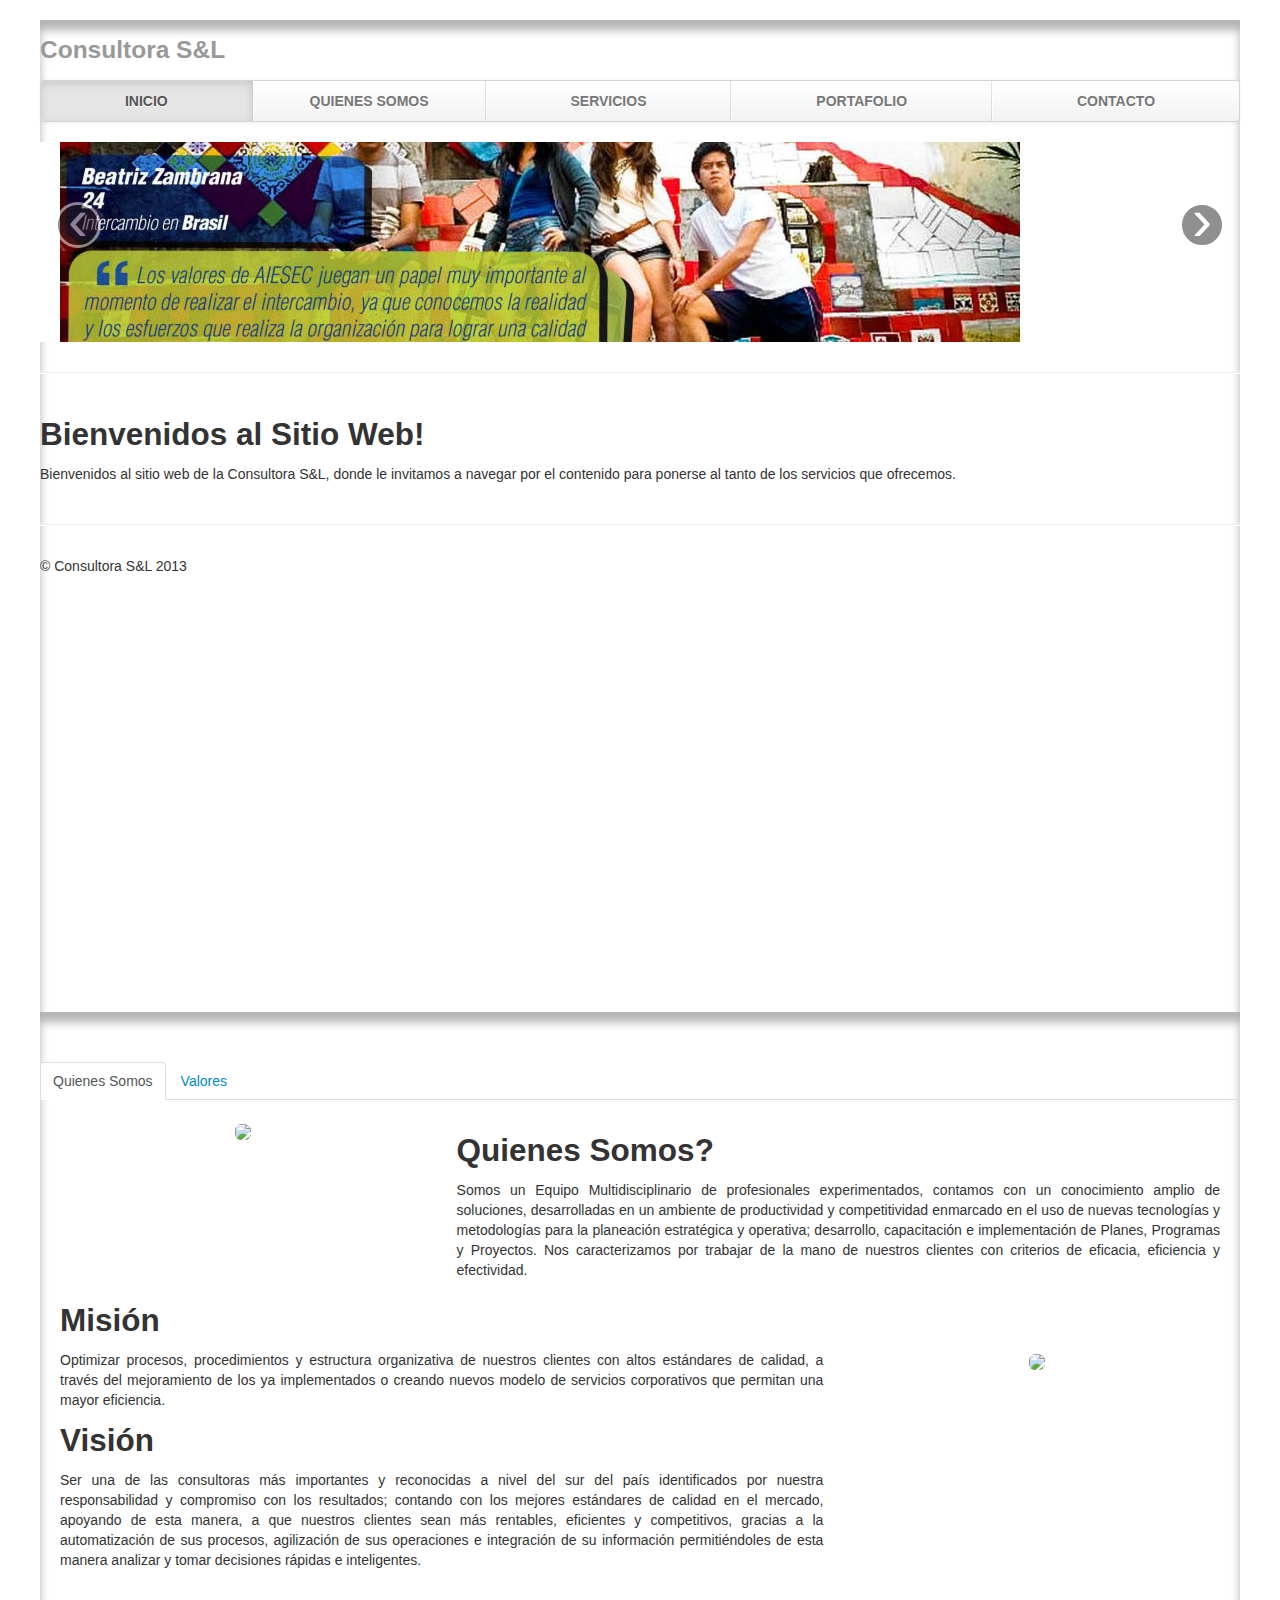
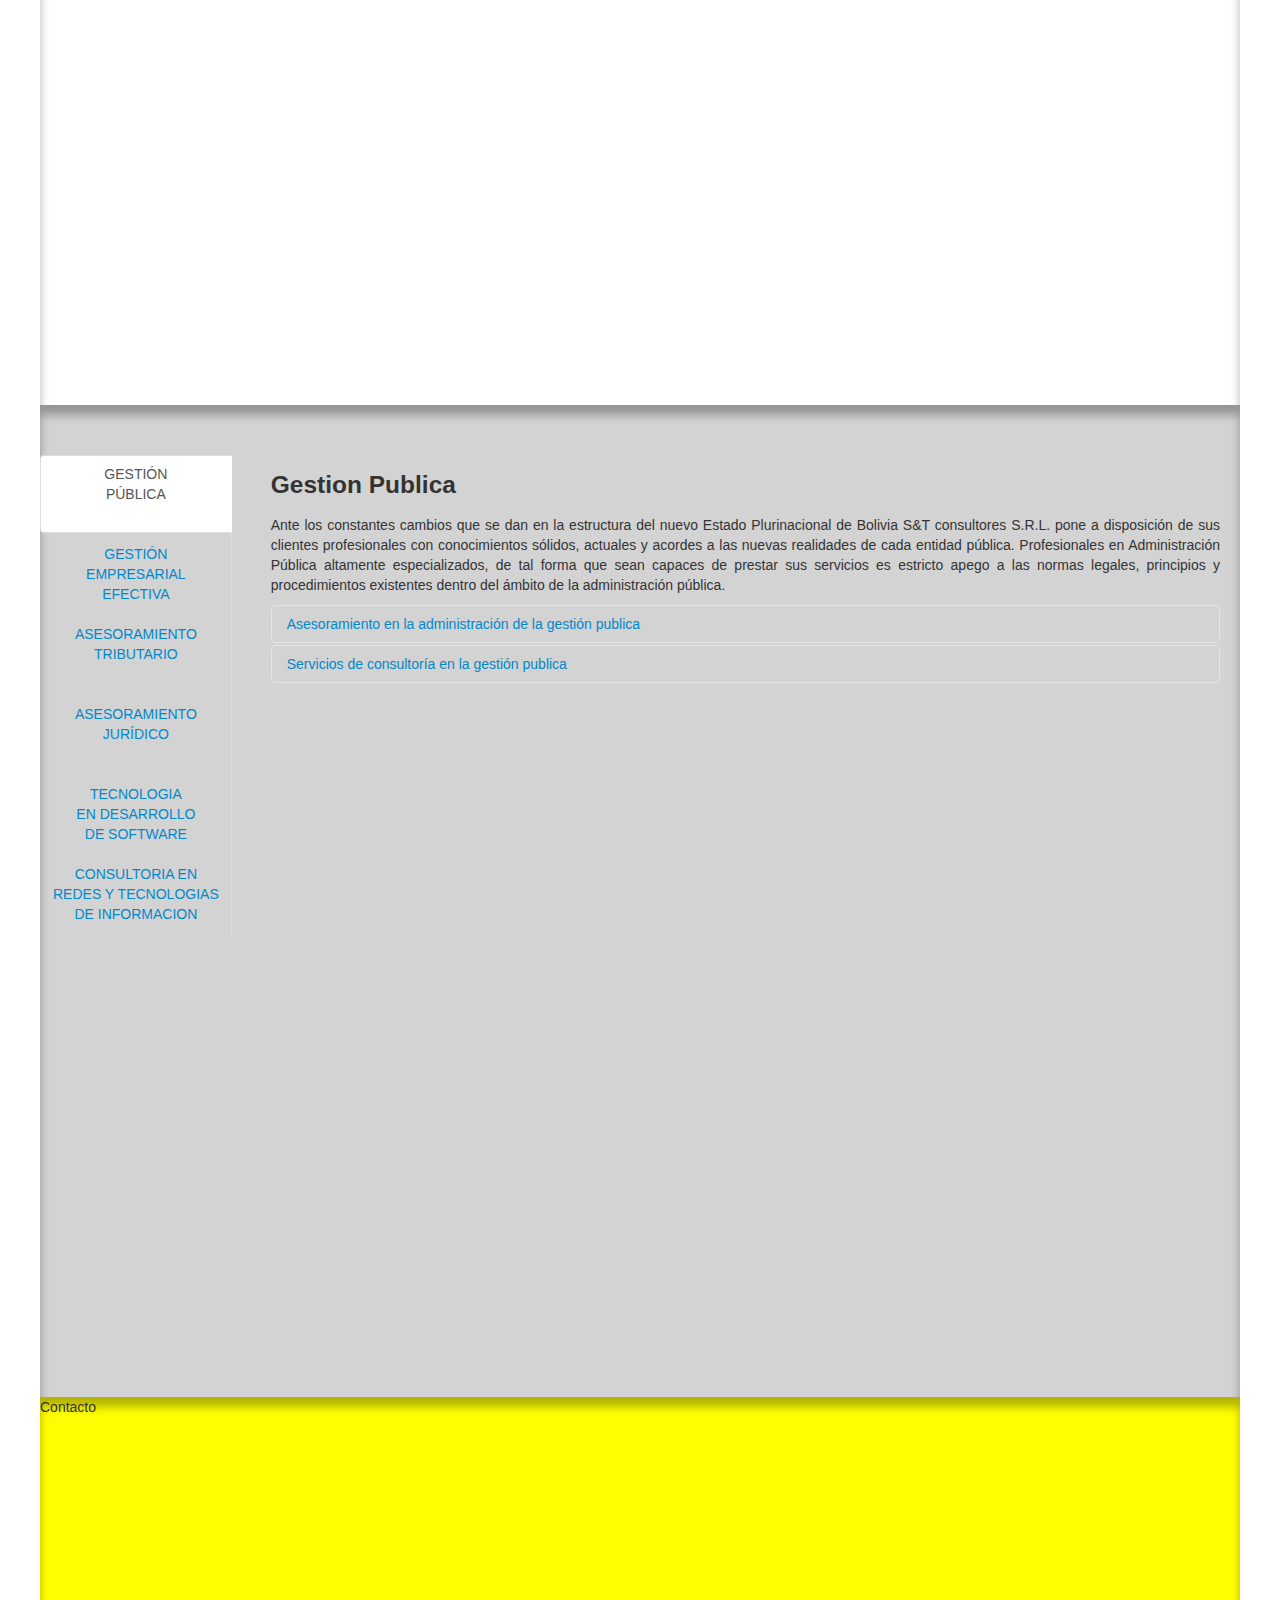
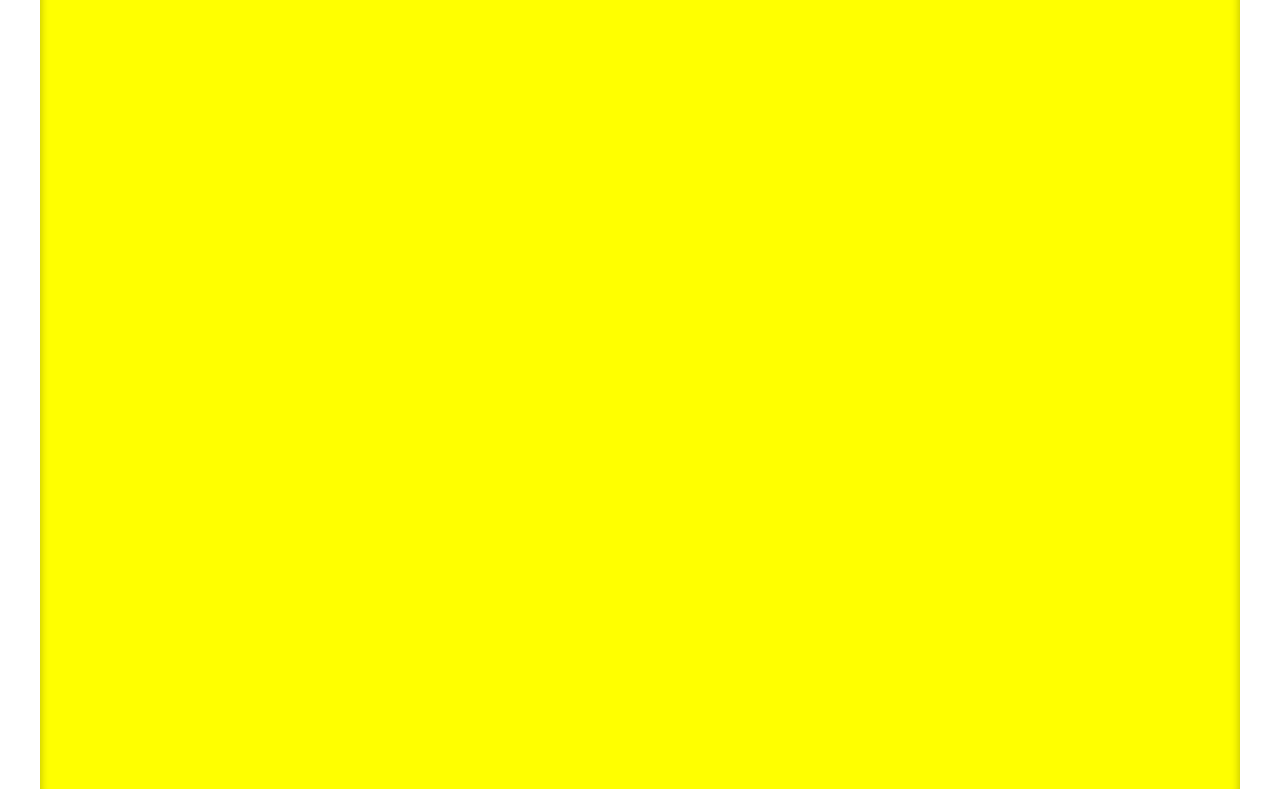
==== index.html @ dc1932b7 "first commit" ====
<!DOCTYPE html>
<html lang="en">
	<head>
		<meta charset="utf-8">
		<title>Consultora S&L</title>
		<meta name="viewport" content="width=device-width, initial-scale=1.0">
		<meta name="description" content="">
		<meta name="author" content="">

		<!-- Le styles -->
		<link href="css/bootstrap.css" rel="stylesheet">
		<style type="text/css">
			body {
			padding-top: 20px;
			padding-bottom: 60px;
			}

			/* Custom container */
			.container {
			margin: 0 auto;
			max-width:1200px;
			}
			.container > hr {
			margin: 30px 0;
			}

			/* Customize the navbar links to be fill the entire space of the .navbar */
			.navbar .navbar-inner {
			padding: 0;
			}
			.navbar .nav {
			margin: 0;
			display: table;
			width: 100%;
			}
			.navbar .nav li {
			display: table-cell;
			width: 1%;
			float: none;
			}
			.navbar .nav li a {
			font-weight: bold;
			text-align: center;
			border-left: 1px solid rgba(255,255,255,.75);
			border-right: 1px solid rgba(0,0,0,.1);
			}
			.navbar .nav li:first-child a {
			border-left: 0;
			border-radius: 3px 0 0 3px;
			}
			.navbar .nav li:last-child a {
			border-right: 0;
			border-radius: 0 3px 3px 0;
			}
		</style>
		<link href="css/bootstrap-responsive.css" rel="stylesheet">

		<!-- HTML5 shim, for IE6-8 support of HTML5 elements -->
		<!--[if lt IE 9]>
		<script src="js/html5shiv.js"></script>
		<![endif]-->

		<!-- Fav and touch icons -->
	<link rel="shortcut icon" href="ico/favicon.png">
	<link rel="stylesheet" href="css/style.css">
	<!--<script src="js/jquery.js" type="text/javascript" charset="utf-8" ></script>-->
	<script src="js/jquery.1.7.2.min.js" type="text/javascript" charset="utf-8" ></script>
	<script src="js/js.js" type="text/javascript" charset="utf-8"></script>
	<script src="js/jquery.stellar.min.js" type="text/javascript" charset="utf-8" ></script>
	<script src="js/waypoints.min.js" type="text/javascript" charset="utf-8" ></script>
	<script src="js/jquery.easing.1.3.js" type="text/javascript" charset="utf-8" ></script>


	</head>

	<body>

		<div class="container slide-main" id="slide1" data-slide="1">

			<div class="masthead">
				<h3 class="muted">Consultora S&L</h3>
				<div class="navbar" >
					<div class="navbar-inner">
						<div class="container" id="contenedor-menu-principal">
							<ul class="nav" id="menu-principal">
								<li class="active" data-slide="1"><a href="#" >INICIO</a></li>
								<li data-slide="2"><a href="#" >QUIENES SOMOS</a></li>
								<li data-slide="3"><a href="#" >SERVICIOS</a></li>
								<li data-slide="3"><a href="#" >PORTAFOLIO</a></li>
								<li data-slide="4"><a href="#" >CONTACTO</a></li>
							</ul>
						</div>
					</div>
				</div><!-- /.navbar -->
			</div>
			
			<div id="myCarousel" class="carousel slide">
				<ol class="carousel-indicators">
					<li data-target="#myCarousel" data-slide-to="0" class="active"></li>
					<li data-target="#myCarousel" data-slide-to="1"></li>
					<li data-target="#myCarousel" data-slide-to="2"></li>
				</ol>
				<!-- Carousel items -->
				<div class="carousel-inner">
					<div class="active item"><img src="img/img1.jpg"/></div>
					<div class="item"><img src="img/img2.jpg"/></div>
					<div class="item"><img src="img/img3.jpg"/></div>
				</div>
				<!-- Carousel nav -->
				<a class="carousel-control left" href="#myCarousel" data-slide="prev">&lsaquo;</a>
				<a class="carousel-control right" href="#myCarousel" data-slide="next">&rsaquo;</a>
			</div>
			
			<hr>

			<!-- Example row of columns -->
			<div class="row-fluid">
				<div class="span12">
					<h2>Bienvenidos al Sitio Web!</h2>
					<p>Bienvenidos al sitio web de la Consultora S&L, donde le invitamos a navegar 
					por el contenido para ponerse al tanto de los servicios que ofrecemos.
					</p>
				</div>
			</div>
			<hr>
		
			<div class="footer">
				<p>&copy; Consultora S&L 2013</p>
			</div>

		</div> <!-- /container -->

		<div class="container slide-main" id="slide2" data-slide="2">
			<div class="tabbable" style="margin-top:50px;"> <!-- Only required for left/right tabs -->
				<ul class="nav nav-tabs">
					<li class="active"><a href="#tab1" data-toggle="tab">Quienes Somos</a></li>
					<li><a href="#tab2" data-toggle="tab">Valores</a></li>
				</ul>
				<div class="tab-content">
					<div class="tab-pane active" id="tab1">
						<div class="container-fluid">
							<div class="row-fluid">
								<div class="span4 text-center">
									<img src="http://lorempixel.com/200/200/" class="img-rounded" >
								</div>
								<div class="span8">
									<h2>Quienes Somos?</h2>
									<p>
										Somos un Equipo Multidisciplinario de profesionales experimentados, contamos con un conocimiento amplio de soluciones, desarrolladas en un ambiente de productividad y competitividad enmarcado en el uso de nuevas tecnologías y metodologías para la planeación estratégica y operativa; desarrollo, capacitación e implementación de Planes, Programas y Proyectos.
										Nos caracterizamos por trabajar de la mano de nuestros clientes con criterios de eficacia, eficiencia y efectividad.
									</p>
								</div>
							</div>
							<div class="row-fluid">
								<div class="span8">
									<h2>Misión</h2>
									<p class="text-justify">
										Optimizar procesos, procedimientos y estructura organizativa de nuestros clientes con altos estándares de calidad, a través del mejoramiento de los ya implementados o creando nuevos modelo de servicios corporativos que permitan una mayor eficiencia.
									</p>
									<h2>Visión</h2>
									<p >
										Ser una de las consultoras más importantes y reconocidas a nivel del sur del país identificados por nuestra responsabilidad y compromiso con los resultados; contando con los mejores estándares de  calidad  en  el  mercado,  apoyando de esta manera,  a  que nuestros  clientes  sean  más  rentables,  eficientes  y competitivos,  gracias  a  la automatización  de  sus  procesos,  agilización  de  sus operaciones e integración de su información permitiéndoles de esta manera analizar  y  tomar  decisiones  rápidas  e inteligentes.
									</p>
								</div>
								<div class="span4 text-center" id="fix-image">
									<img src="http://lorempixel.com/200/200/" class="img-rounded" >
								</div>
							</div>
						</div>
					</div>
					<div class="tab-pane" id="tab2">
						<div class="container-fluid">
							<div class="row-fluid">
								<div class="span3">
									imagen
								</div>
								<div class="span9">
									<h4>COMPROMISO</h4>
									<p>Tenemos  firmeza y voluntad inquebrantables para cumplir con los clientes, que nos han brindado su confianza, hacemos nuestros sus problemas, y trabajamos conjuntamente con ellos en la identificación e implementación de las soluciones.
									</p>
								</div>
							</div>
							<div class="row-fluid">
								<div class="span3">
									imagen
								</div>
								<div class="span9">
									<h4>HONESTIDAD</h4>
									<p>Porque el cliente es nuestro activo más valioso. Los servicios que prestamos siempre están enmarcados en el precio justo, personal idóneo y soluciones aplicables.
									</p>
								</div>
							</div>
							<div class="row-fluid">
								<div class="span3">
									imagen
								</div>
								<div class="span9">
									<h4>CONFIDENCIALIDAD</h4>
									<p>Proporcionamos absoluta discreción en el manejo de la información de su empresa, garantizando que la misma solo será del conocimiento del personal autorizado.
									</p>
								</div>
							</div>
							<div class="row-fluid">
								<div class="span3">
									imagen
								</div>
								<div class="span9">
									<h4>ETICA</h4>
									<p>Nos exigimos  una actuación coherente con los valores establecidos sin olvidar la referencia al bien común, nos identificamos por un proceder digno, determinado por nuestras convicciones y demostrado  por la rectitud de nuestros actos. 
									</p>
								</div>
							</div>
							<div class="row-fluid">
								<div class="span3">
									imagen
								</div>
								<div class="span9">
									<h4>ORIENTACION AL CLIENTE</h4>
									<p>Mantenemos actualización permanente y adecuamos nuestros servicios de acuerdo a las necesidades de  los clientes, con el fin de lograr su satisfacción.
									</p>
								</div>
							</div>
						</div>
					</div>
				</div>
			</div>
		</div>

		<div class="container slide-main" id="slide3" data-slide="3">
			<div class="tabbable tabs-left" style="margin-top:50px;">
				<ul class="nav nav-tabs">
					<li class="active"><a href="#tab3" data-toggle="tab" class="text-center">GESTIÓN <br>PÚBLICA<br> &nbsp; </a></li>
					<li><a href="#tab4" data-toggle="tab" class="text-center">GESTIÓN<br> EMPRESARIAL <br> EFECTIVA</a></li>
					<li><a href="#tab5" data-toggle="tab" class="text-center">ASESORAMIENTO <br>TRIBUTARIO<br> &nbsp; </a></li>
					<li><a href="#tab6" data-toggle="tab" class="text-center">ASESORAMIENTO <br>JURÍDICO<br> &nbsp; </a></li>
					<li><a href="#tab7" data-toggle="tab" class="text-center">TECNOLOGIA <br>EN DESARROLLO <br>DE SOFTWARE </a></li>
					<li><a href="#tab8" data-toggle="tab" class="text-center">CONSULTORIA EN <br>REDES Y TECNOLOGIAS <br>DE INFORMACION </a></li>
				</ul>
				<div class="tab-content">
					<div class="tab-pane active" id="tab3">
						<div class="container-fluid">
							<div class="row-fluid">
								<div class="span12">
									<h3>Gestion Publica</h3>
									<p>
									Ante los constantes cambios que se dan en la estructura del nuevo Estado Plurinacional de Bolivia S&T consultores S.R.L. pone a disposición de sus clientes profesionales con conocimientos sólidos, actuales y acordes a las nuevas realidades de cada entidad pública.
									Profesionales en Administración Pública altamente especializados, de tal forma que sean capaces de prestar sus servicios es estricto apego a las normas legales, principios y procedimientos existentes dentro del ámbito de la administración pública.
									</p>
									<div class="accordion" id="accordion2">
											<div class="accordion-group">
												<div class="accordion-heading">
													<a class="accordion-toggle" data-toggle="collapse" data-parent="#accordion2" href="#collapseOne">
													Asesoramiento en la administración de la gestión publica
													</a>
												</div>
												<div id="collapseOne" class="accordion-body collapse">
													<div class="accordion-inner">
														Las son equipos de personas trabajando con un fin común, y el éxito o fracaso de la compañía depende en gran medida del talento del equipo. Es por esto que para cada nueva contratación, resulta indispensable asegurarnos que tenga todas las herramientas y conocimientos necesarios para desempeñar correctamente su labor. 

														La capacitación es una actividad sistemática, planificada y permanente cuyo propósito general es preparar, desarrollar e integrar a los recursos humanos al proceso productivo, mediante la entrega de conocimientos, desarrollo de habilidades y actitudes necesarias para el mejor desempeño de todos los trabajadores en sus actuales y futuros cargos y adaptarlos a las exigencias cambiantes del entorno.
														<ul>
															<li>SINCON - Sistema Integrado de Contabilidad</li>
															<li>Cierre de Gestión Presupuestario Contable</li>
															<li>SFPM - Sistema de Formulación Presupuestaria Municipal</li>
															<li>Elaboración del POA - Programa Operativo Anual</li>
															<li>SIGMA - Sistema Integrado de Gestión y Modernización Administrativa </li>
															<li>LEY Nº 1178 De Administración y Control Gubernamentales (LEY SAFCO) </li>
														</ul>
													</div>
												</div>
											</div>
											<div class="accordion-group">
												<div class="accordion-heading">
													<a class="accordion-toggle" data-toggle="collapse" data-parent="#accordion2" href="#collapseTwo">
													Servicios de consultoría en la gestión publica
													</a>
												</div>
												<div id="collapseTwo" class="accordion-body collapse">
													<div class="accordion-inner">
													<p>asesorarlo en la identificación, entendimiento y administración de riesgo en su organización. Asesoramos a nuestros clientes a elaborar programas de Gobierno Corporativo, de Gestión de Riesgos y de Cumplimiento Regulatorio, controlando, midiendo y monitoreando el ambiente de control interno de las empresas y sus prácticas de gobierno corporativo. Ayudamos a establecer una cultura de “Hacer las cosas correctamente”.
													</p>
													<ul>
														<li>Revaluó técnico contable de activos fijos</li>
														<li>Procedimientos de inventariarían de activos fijos</li>
														<li>Elaboración de reglamentos específicos y manuales de procedimiento de los sistemas de Administración</li>
														<li>Apoyo y/o Elaboración de Estado Financieros de entidad publicas</li>
													</ul>
													</div>
												</div>
											</div>
									</div>
								</div>
							</div>

						</div>
					</div>
					<div class="tab-pane" id="tab4">
						<div class="container-fluid">
							<div class="row-fluid">
								<div class="span12">
									<h3>GESTIÓN EMPRESARIAL EFECTIVA</h3>
									<p>
									Desarrollamos programas que dan respuesta a los retos empresariales de la actualidad, potenciando el desarrollo de las habilidades directivas y de gestión necesarias para liderar empresas e instituciones. Con este fin les mostramos las herramientas y prácticas necesarias para gestionar proyectos complejos, profundizando  las claves de la innovación como motor empresarial. Entre nuestros servicios de gestión empresarial, ofrecemos los siguientes.
									</p>
									<h4>Planificación estratégica </h4>
									<p>Brindamos herramientas, que permite a las organizaciones prepararse para enfrentar las situaciones que se presentan en el futuro, ayudando con ello a orientar sus esfuerzos hacia metas realistas de desempeño, por lo cual es necesario conocer y aplicar los elementos que intervienen en el proceso de Planificación Estratégica. </p>
									<h4>Estudios e investigaciones de mercado </h4>
									<p>Procuramos que la  investigación nos dé resultados,  precisos  y  objetivos,  a través de   la aplicación de  métodos  científicos;  ordenados  y  racionales, que le ayudaran a comprender  la situación y las necesidades del mercado, para poder enfocar las acciones que correspondan y lograr con ello mayores probabilidades  de éxito</p>
									<h4>Optimización de la estructura organizacional </h4>
									<p>Trabajamos de la mano con su entidad con el fin de lograr la  coordinación de los elementos a organizar, formando un modelo para la división de funciones, distribución de puestos, y la orden de los distintos niveles de toma de decisiones. Asistimos todo, lo relativo a relaciones, actividades, derechos y obligaciones que es preciso fijar mediante reglas y ordenanzas.</p>
									<h4>Optimización de procesos de negocio</h4>
									<p>Definimos destreza Empresarial, mediante políticas, procedimientos, programas y reglas que se construyen, permitiendo una transformación continua para conseguir beneficios y respuestas eficaces, S&T Consultores, hace que esto sea posible cimentando mecanismos que se centran en el rendimiento, para lo que la agilidad no es solo lo que se hace sino lo que se llega a ser.</p>
								</div>
							</div>

						</div>
					</div>
					<div class="tab-pane" id="tab5">
						<div class="container-fluid">
							<div class="row-fluid">
								<div class="span12">
									<h4>ASESORAMIENTO TRIBUTARIO</h4>
									<p>
									Acompañamos a nuestros clientes en la administración tributaria eficiente, Disponemos de un conocimiento amplio de las figuras impositivas que integran el sistema tributario, así como de los principales procedimientos de liquidación que resultan aplicables en la imposición personal o empresarial. Le brindamos asesoramiento sobre la satisfacción de forma óptima de sus obligaciones, con la entidad recaudadora y la manera de cumplir con los impuestos oportunos desde la práctica del ahorro impositivo.
									</p>
									<div class="accordion" id="accordion3">
											<div class="accordion-group">
												<div class="accordion-heading">
													<a class="accordion-toggle" data-toggle="collapse" data-parent="#accordion3" href="#collapseOne0">
													Asesoramiento tributario empresarial
													</a>
												</div>
												<div id="collapseOne0" class="accordion-body collapse">
													<div class="accordion-inner">
														S&T Consultores cuenta con un equipo interdisciplinario, integrado por contadores públicos, administradores, economistas y abogados especializados en materia tributaria que permite brindar a nuestros clientes un servicio de alta calidad. El objetivo del asesoramiento tributario persigue lo siguiente:
														<ul>
															<li>Cumplimiento de las normas impositivas vigentes, que resulten aplicables a la actividad desarrollada por el cliente.</li>
															<li>Consultorías impositivas de carácter especial </li>
															<li>Declaraciones y pagos</li>
															<li>Control de Obligaciones</li>
															<li>Nuevos Esquemas de pagos electrónicos</li>
															<li>Establecer un flujo de comunicación que permita mantener actualizado al personal de la empresa en los diversos aspectos tributarios.</li>

														</ul>
													</div>
												</div>
											</div>
											<div class="accordion-group">
												<div class="accordion-heading">
													<a class="accordion-toggle" data-toggle="collapse" data-parent="#accordion3" href="#collapseTwo1">
													Capacitación en materia tributaria
													</a>
												</div>
												<div id="collapseTwo1" class="accordion-body collapse">
													<div class="accordion-inner">
													<p>La capacitación en materia tributaria tiene como objetivo desarrollar las destrezas y aptitudes técnicas del personal de nuestros clientes, fortalecimiento de los conocimientos en materia tributaria y previsional a través de programas de capacitación elaborados a la medida y enfocados a las necesidades específicas de cada cliente. Tiene las siguientes características 
													</p>
													<ul>
														<li>Contenido técnico elaborado acorde a las necesidades de cada cliente en función a los objetivos de capacitación que persigue.</li>
														<li>Contenido que desarrolle el sentido de responsabilidad hacia la empresa</li>
														<li>Sesiones interactivas que permitan mayor posibilidad de interacción entre los participantes y los instructores de S&T consultores </li>
														<li>Temas de aplicación práctica elaborados en función a las actividades y operaciones que desarrolla el cliente, considerando las características del negocio.</li>
														<li>Resolución de casos en aula y en equipos, permitiendo de esta manera una comprensión completa de las soluciones propuestas y fomentando la interacción positiva entre los propios participantes.</li>
													</ul>
													</div>
												</div>
											</div>
											<div class="accordion-group">
												<div class="accordion-heading">
													<a class="accordion-toggle" data-toggle="collapse" data-parent="#accordion3" href="#collapseTwo2">
													Servicios en materia tributaria
													</a>
												</div>
												<div id="collapseTwo2" class="accordion-body collapse">
													<div class="accordion-inner">
													<p>S&T consultores pone a su disposición profesionales especialistas en impuestos que maximizarán las fortalezas de su empresa, ofreciendo soluciones de cumplimiento tributario a la medida de su organización. Ayudamos a optimizar su estrategia empresarial impositiva, poniendo en práctica los siguientes servicios tributarios:
													</p>
													<ul>
														<li>Preparación de declaraciones juradas mensuales
															<ul>
																<li>Impuesto al valor agregado</li>
																<li>Régimen complementario al IVA</li>
																<li>Impuesto a las transacciones</li>
																<li>Retenciones locales</li>
																<li>Retenciones a beneficiarios del exterior</li>
																<li>Cumplimiento  de  deberes  formales  relacionados  con: el deber  de información  (Software Da-vinci), registros, facturas, medios de control fiscal, etc.</li>
																<li>Impuesto sobre las utilidades de las empresas</li>
																<li>Impuestos al consumo</li>
																<li>Preparación de planillas tributarias y apoyo en la administración de asuntos salariales de trabajadores expatriados.</li>
																<li>Preparación de solicitudes de devolución de impuestos.</li>
															</ul>
														</li>
														<li>Preparación y/o asesoramiento en la elaboración de la Información Tributaria Complementaria (ITC).</li>
														<li>Preparación y/o Revisión de la declaración jurada del Impuesto sobre las Utilidades de las Empresas (IUE)</li>
														<li>Cumplimiento de deberes formales relacionados con el Software Facilito Formulario 605 V4 Preparación de Estados Financieros  en cumplimiento de la resolución normativa de directorio N° 10-0012-13</li>
													</ul>
													</div>
												</div>
											</div>
									</div>
								</div>
							</div>

						</div>
					</div>
					<div class="tab-pane" id="tab6">
						<div class="container-fluid">
							<div class="row-fluid">
								<div class="span12">
									<h3>ASESORAMIENTO JURÍDICO</h3>
									<ul>
										<li>Creación, transformación, disolución, de sociedades.</li>
										<li>Asesoramiento en negociaciones extrajudiciales.</li>
										<li>Asesoramiento Laboral, Seguridad Social, Regulaciones de Empleo, contractual Laboral y Recursos Humanos.</li>
										<li>Delitos societarios, fiscales, contra los derechos de los trabajadores</li>
										<li>Actualización en normas laborales</li>
										<li>Elaboración de cartas orgánicas</li>
										<li>Elaboración de Reglamentos</li>
										<li>Elaboración de Estatutos</li>
										<li>Elaboración de contratos modelo en diferentes tipos</li>
										<li>Seminarios de Actualización Jurídica</li>
										<li>Asesoría Legal</li>
										<li>Elaboración de convenios: marco, específicos, de fortalecimiento</li>
									</ul>
								</div>
							</div>
						</div>
					</div>
					<div class="tab-pane" id="tab7">
						<div class="container-fluid">
							<div class="row-fluid">
								<div class="span12">
									<h4>TECNOLOGIA EN DESARROLLO DE SOFTWARE </h4>
									<p>
									Ofrecemos a nuestros clientes, desarrollo de software corporativo utilizando las más modernas tecnologías existentes en el mercado. Como empresa de desarrollo contamos con el equipo técnico necesario para implementar de manera eficaz la lógica empresarial. Nuestro equipo de desarrollo,  implementa soluciones completas orientadas a resultados y junto al cliente planteamos y definimos los objetivos a lograr. Aportamos un importante valor agregado a nuestros clientes con la implementación de las técnicas más modernas de desarrollo.
									</p>
									<h4>SOFTWARE A MEDIDA </h4>
									<p>
									Trabajamos con las más modernas tecnologías para el desarrollo de software a medida, teniendo a disposición del cliente, un equipo de profesionales que están especializados en los principales lenguajes utilizados en la actualidad (PHP,  .NET, AJAX), sobre las principales bases de datos (Oracle, SQL Server, Postgre SQL y MySQL) y los servidores que se utilizan masivamente en el momento (Apache, IIS, TOMCAT, JBOSS, OAS).
									Entre nuestros principales productos, presentamos las siguientes, que son consideradas como las primeras opciones con que las empresas procuran marcar presencia.
									</p>
									<div class="accordion" id="accordion4">
											<div class="accordion-group">
												<div class="accordion-heading">
													<a class="accordion-toggle" data-toggle="collapse" data-parent="#accordion4" href="#collapseOne3">
													1.	Gestión de Activos Empresariales
													</a>
												</div>
												<div id="collapseOne3" class="accordion-body collapse">
													<div class="accordion-inner">
														
													1.	Gestión de Activos Empresariales: Es una solución que comprende tecnología y procesos en una serie de módulos integrados, permitiendo a las organizaciones alcanzar una mejora radical en la Administración de sus Activos Empresariales, garantizando la disponibilidad, fiabilidad y seguridad de la información, reduciendo los costos de mantenimiento, proveyendo un enfoque metodológico estructurado, brindando soluciones indicadas para reactivar la producción de una compañía y optimizar el circuito productivo.

													</div>
												</div>
											</div>
											<div class="accordion-group">
												<div class="accordion-heading">
													<a class="accordion-toggle" data-toggle="collapse" data-parent="#accordion4" href="#collapseTwo4">
													2.	Gestión y Optimización de Inventarios: 
													</a>
												</div>
												<div id="collapseTwo4" class="accordion-body collapse">
													<div class="accordion-inner">
													<p>Brinda soluciones resolviendo necesidades específicas en la optimización, Organización, visibilidad,  confiabilidad en la gestión de  inventario, reduciendo el inventario excesivo, facilitando la distribución de recursos a las áreas determinadas.
													</p>
													</div>
												</div>
											</div>
											<div class="accordion-group">
												<div class="accordion-heading">
													<a class="accordion-toggle" data-toggle="collapse" data-parent="#accordion4" href="#collapseTwo5">
													3.	Gestión de afiliación y fichaje para hospitales: 
													</a>
												</div>
												<div id="collapseTwo5" class="accordion-body collapse">
													<div class="accordion-inner">
													<p>En el ámbito de la administración hospitalaria, ofrecemos, software capaz de transformar, radicalmente, la práctica cotidiana de la salud con resultados inmediatos y evidentes, no sólo en la atención al paciente sino en reducción de costos, eficiencia de los procesos y optimización del personal.
													</p>
													</div>
												</div>
											</div>
											<div class="accordion-group">
												<div class="accordion-heading">
													<a class="accordion-toggle" data-toggle="collapse" data-parent="#accordion4" href="#collapseTwo6">
													4.	Sistema de Gestión y control de RRHH: 
													</a>
												</div>
												<div id="collapseTwo6" class="accordion-body collapse">
													<div class="accordion-inner">
													<p>Con el objeto  de alcanzar un desempeño cada día más eficaz y eficiente en los puestos de trabajo, La implementación del software de RRHH permite, Facilitar el registro, la actualización y la consulta del legajo del personal, generar información con una perspectiva global, incluyendo resúmenes de cargos por sectores, por fuente de financiamiento, por tipo de puestos, facilitar y apoyar la realización de los controles administrativos tendientes a fortalecer la gestión, apoyando los procesos de autoevaluación institucional a través de la emisión de reportes estadísticos y otros informes. 
													</p>
													</div>
												</div>
											</div>
											<div class="accordion-group">
												<div class="accordion-heading">
													<a class="accordion-toggle" data-toggle="collapse" data-parent="#accordion4" href="#collapseTwo7">
													5.	Gestión Académico para colegios:  
													</a>
												</div>
												<div id="collapseTwo7" class="accordion-body collapse">
													<div class="accordion-inner">
													<p>sistema capaz de mejorar y optimizar los procesos de gestión  académica de los centros educativos, y que permite a los padres acceder a la información para su seguimiento diario, facilitando como aplicación de gestión académica, la introducción y administración de toda la información generada, permitiendo a los distintos perfiles de usuario, rentabilizar al máximo la gestión de dicha información.
													</p>
													</div>
												</div>
											</div>
											<div class="accordion-group">
												<div class="accordion-heading">
													<a class="accordion-toggle" data-toggle="collapse" data-parent="#accordion4" href="#collapseTwo8">
													6.	Desarrollo de Páginas Web:  
													</a>
												</div>
												<div id="collapseTwo8" class="accordion-body collapse">
													<div class="accordion-inner">
													<p>Nos preocupamos de cuidar y posicionar su identidad corporativa  en la web, desarrollando proyectos en el sector privado y público no solo de alto impacto visual, sino de funcionalidad, donde el posicionamiento de estos va de la mano con las nuevas tendencias de marketing, diseño y programación.
													</p>
													</div>
												</div>
											</div>
									</div>
								</div>
							</div>
						</div>
					</div>
					<div class="tab-pane" id="tab8">
						<div class="container-fluid">
							<div class="row-fluid">
								<div class="span12">
									<div class="accordion" id="accordion5">
											<div class="accordion-group">
												<div class="accordion-heading">
													<a class="accordion-toggle" data-toggle="collapse" data-parent="#accordion5" href="#collapseOne9">
													1.	DISEÑO E IMPLEMENTACIÓN DE REDES
													</a>
												</div>
												<div id="collapseOne9" class="accordion-body collapse">
													<div class="accordion-inner">
													Sobre diseño e instalación de Redes, S&T Consultores, ofrece soluciones a la medida de la necesidad del Cliente, cuyo diseño dependerá del tipo de negocio y de la especificación de transporte requerida para su correcta conectividad y funcionamiento.
													</div>
												</div>
											</div>
											<div class="accordion-group">
												<div class="accordion-heading">
													<a class="accordion-toggle" data-toggle="collapse" data-parent="#accordion5" href="#collapseTwo10">
													2.	SEGURIDAD INFORMATICA 
													</a>
												</div>
												<div id="collapseTwo10" class="accordion-body collapse">
													<div class="accordion-inner">
													<p>Porque la  información es uno de los principales activos de las organizaciones, poniendo en peligro su continuidad en caso de pérdida de la confidencialidad, integridad o disponibilidad de la misma. S&T Consultores cuenta con las herramientas tecnológicas y de gestión necesarios para la protección adecuada y una correcta gestión de seguridad informática en la empresa.
													Los servicios de Consultoría en Seguridad llevados a cabo por S&T Consultores, abarcan todos los ámbitos de su organización

													</p>
													</div>
												</div>
											</div>
											<div class="accordion-group">
												<div class="accordion-heading">
													<a class="accordion-toggle" data-toggle="collapse" data-parent="#accordion5" href="#collapseTwo11">
													3.	CONSULTORÍA EN INFRAESTRUCTURAS DE SEGURIDAD
													</a>
												</div>
												<div id="collapseTwo11" class="accordion-body collapse">
													<div class="accordion-inner">
													<p>Diseño de redes corporativas seguras, valoración independiente de fabricante respecto a la infraestructura de seguridad más adecuada, instalación y/o configuración de los distintos elementos de la infraestructura de seguridad, estudios de mejora de redes corporativas respecto a parámetros de confidencialidad, integridad y disponibilidad de la información.
													</p>
													</div>
												</div>
											</div>
											<div class="accordion-group">
												<div class="accordion-heading">
													<a class="accordion-toggle" data-toggle="collapse" data-parent="#accordion5" href="#collapseTwo12">
													4.	SOPORTE TÉCNICO DE REDES
													</a>
												</div>
												<div id="collapseTwo12" class="accordion-body collapse">
													<div class="accordion-inner">
													<p>El Análisis y Monitoreo de las redes empresariales y la necesidad de actualización y reconfiguración de equipos, pruebas de evaluación y desempeño, conectividad, soporte correctivo y preventivo responden a los avances tecnológicos permanentes, S&T Consultores, contempla estos aspectos ofreciendo una cantidad de variantes que cubren un completo asesoramiento profesional para brindar soporte técnico, de mantenimiento y configuración de equipos de computación o sus componentes y dispositivos de red sobre la base de mantener la excelencia en cuanto su correcto funcionamiento, performance y prestaciones. 
													</p>
													</div>
												</div>
											</div>
									</div>
								</div>
							</div>
						</div>
					</div>
				</div>
			</div>
		</div>

		<div class="container slide-main" id="slide4" data-slide="4">
			Contacto
		</div>

    <!-- Le javascript
    ================================================== -->
    <!-- Placed at the end of the document so the pages load faster -->
    <script src="js/jquery.js"></script>
    <script src="js/bootstrap-transition.js"></script>
    <script src="js/bootstrap-alert.js"></script>
    <script src="js/bootstrap-modal.js"></script>
    <script src="js/bootstrap-dropdown.js"></script>
    <script src="js/bootstrap-scrollspy.js"></script>
    <script src="js/bootstrap-tab.js"></script>
    <script src="js/bootstrap-tooltip.js"></script>
    <script src="js/bootstrap-popover.js"></script>
    <script src="js/bootstrap-button.js"></script>
    <script src="js/bootstrap-collapse.js"></script>
    <script src="js/bootstrap-carousel.js"></script>
    <script src="js/bootstrap-typeahead.js"></script>
	<script type="text/javascript">
		$('.carousel').carousel();
	</script>
  </body>
</html>
---- css/style.css ----
html,body{
	width: 100%;
	height: 105%;
}
p{
	text-align : justify;
}
#fix-image{
	margin-top: 60px;
}
.menu-fijo{
	position: fixed;
	top: 0;
	width: 900px;
	z-index: 1020;
}
#menu-active principal{
	background-color: black;
}
.slide-main{
	background-attachment: fixed;
	width: 100%;
	height: 100%;
	position: relative;
	box-shadow: inset 0px 10px 10px rgba(0,0,0,0.3);
}
#slide2{
	
}
#slide3{
	background-color: lightgrey;
}
#slide4{
	background-color: yellow;
}
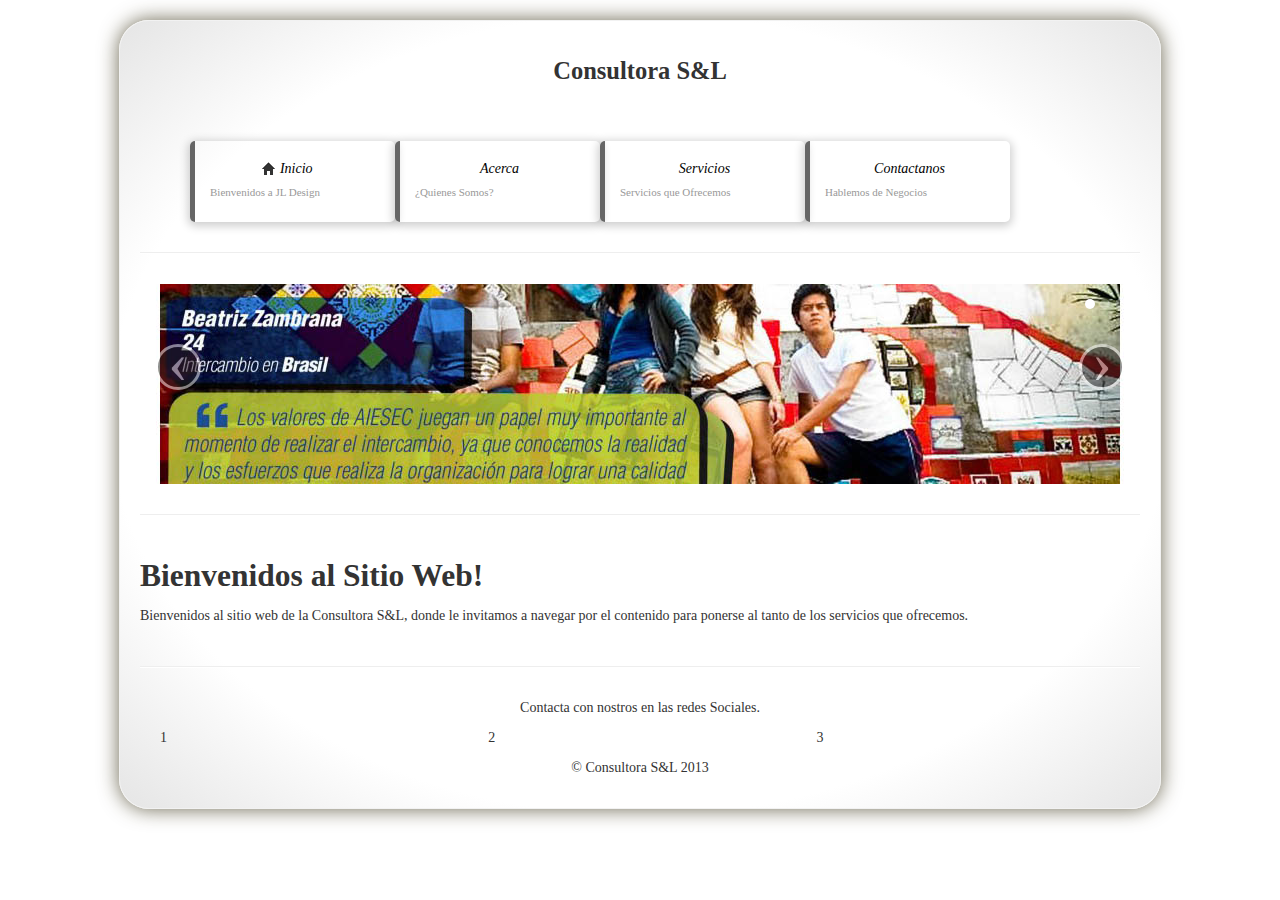
==== commit 4d1e00d1: "commit init" ====
--- a/index.html
+++ b/index.html
@@ -9,52 +9,9 @@
 
 		<!-- Le styles -->
 		<link href="css/bootstrap.css" rel="stylesheet">
-		<style type="text/css">
-			body {
-			padding-top: 20px;
-			padding-bottom: 60px;
-			}
 
-			/* Custom container */
-			.container {
-			margin: 0 auto;
-			max-width:1200px;
-			}
-			.container > hr {
-			margin: 30px 0;
-			}
-
-			/* Customize the navbar links to be fill the entire space of the .navbar */
-			.navbar .navbar-inner {
-			padding: 0;
-			}
-			.navbar .nav {
-			margin: 0;
-			display: table;
-			width: 100%;
-			}
-			.navbar .nav li {
-			display: table-cell;
-			width: 1%;
-			float: none;
-			}
-			.navbar .nav li a {
-			font-weight: bold;
-			text-align: center;
-			border-left: 1px solid rgba(255,255,255,.75);
-			border-right: 1px solid rgba(0,0,0,.1);
-			}
-			.navbar .nav li:first-child a {
-			border-left: 0;
-			border-radius: 3px 0 0 3px;
-			}
-			.navbar .nav li:last-child a {
-			border-right: 0;
-			border-radius: 0 3px 3px 0;
-			}
-		</style>
 		<link href="css/bootstrap-responsive.css" rel="stylesheet">
-
+		<link rel="stylesheet" href="css/font-awesome.css">
 		<!-- HTML5 shim, for IE6-8 support of HTML5 elements -->
 		<!--[if lt IE 9]>
 		<script src="js/html5shiv.js"></script>
@@ -75,24 +32,30 @@
 
 	<body>
 
-		<div class="container slide-main" id="slide1" data-slide="1">
+		<div class="container slide-main" id="slide1">
 
-			<div class="masthead">
-				<h3 class="muted">Consultora S&L</h3>
-				<div class="navbar" >
-					<div class="navbar-inner">
-						<div class="container" id="contenedor-menu-principal">
-							<ul class="nav" id="menu-principal">
-								<li class="active" data-slide="1"><a href="#" >INICIO</a></li>
-								<li data-slide="2"><a href="#" >QUIENES SOMOS</a></li>
-								<li data-slide="3"><a href="#" >SERVICIOS</a></li>
-								<li data-slide="3"><a href="#" >PORTAFOLIO</a></li>
-								<li data-slide="4"><a href="#" >CONTACTO</a></li>
-							</ul>
-						</div>
-					</div>
-				</div><!-- /.navbar -->
+			<div class="container text-center">
+				<h3 class="text-center">Consultora S&L</h3>
+				<ul class="navigation">
+					<li>
+						<a href="index.html"> <h2><i class=" icon-home icon-large"></i> Inicio</h2>
+						<p>Bienvenidos a JL Design</p></a>
+					</li>
+					<li>
+						<a href="quieres-somos.html"> <h2><i class=" icon-group icon-large"></i>Acerca</h2>
+						<p>¿Quienes Somos?</p></a>
+					</li>
+					<li>
+						<a href="servicios.html"> <h2><i class=" icon-sitemap icon-large"></i>Servicios</h2>
+						<p>Servicios que Ofrecemos</p></a>
+					</li>
+					<li>
+						<a href="contacto.html"> <h2><i class=" icon-comments icon-large"></i>Contactanos</h2>
+						<p>Hablemos de Negocios</p></a>
+					</li>
+				</ul>
 			</div>
+			<hr>
 			
 			<div id="myCarousel" class="carousel slide">
 				<ol class="carousel-indicators">
@@ -125,475 +88,20 @@
 			<hr>
 		
 			<div class="footer">
-				<p>&copy; Consultora S&L 2013</p>
+				<div class="container-fluid">
+					<p class="text-center">Contacta con nostros en las redes Sociales.</p>
+					<div class="row-fluid">
+						<div class="span4">1</div>
+						<div class="span4">2</div>
+						<div class="span4">3</div>
+					</div>
+					
+				</div>
+				<p class="text-center">&copy; Consultora S&L 2013</p>
 			</div>
 
 		</div> <!-- /container -->
 
-		<div class="container slide-main" id="slide2" data-slide="2">
-			<div class="tabbable" style="margin-top:50px;"> <!-- Only required for left/right tabs -->
-				<ul class="nav nav-tabs">
-					<li class="active"><a href="#tab1" data-toggle="tab">Quienes Somos</a></li>
-					<li><a href="#tab2" data-toggle="tab">Valores</a></li>
-				</ul>
-				<div class="tab-content">
-					<div class="tab-pane active" id="tab1">
-						<div class="container-fluid">
-							<div class="row-fluid">
-								<div class="span4 text-center">
-									<img src="http://lorempixel.com/200/200/" class="img-rounded" >
-								</div>
-								<div class="span8">
-									<h2>Quienes Somos?</h2>
-									<p>
-										Somos un Equipo Multidisciplinario de profesionales experimentados, contamos con un conocimiento amplio de soluciones, desarrolladas en un ambiente de productividad y competitividad enmarcado en el uso de nuevas tecnologías y metodologías para la planeación estratégica y operativa; desarrollo, capacitación e implementación de Planes, Programas y Proyectos.
-										Nos caracterizamos por trabajar de la mano de nuestros clientes con criterios de eficacia, eficiencia y efectividad.
-									</p>
-								</div>
-							</div>
-							<div class="row-fluid">
-								<div class="span8">
-									<h2>Misión</h2>
-									<p class="text-justify">
-										Optimizar procesos, procedimientos y estructura organizativa de nuestros clientes con altos estándares de calidad, a través del mejoramiento de los ya implementados o creando nuevos modelo de servicios corporativos que permitan una mayor eficiencia.
-									</p>
-									<h2>Visión</h2>
-									<p >
-										Ser una de las consultoras más importantes y reconocidas a nivel del sur del país identificados por nuestra responsabilidad y compromiso con los resultados; contando con los mejores estándares de  calidad  en  el  mercado,  apoyando de esta manera,  a  que nuestros  clientes  sean  más  rentables,  eficientes  y competitivos,  gracias  a  la automatización  de  sus  procesos,  agilización  de  sus operaciones e integración de su información permitiéndoles de esta manera analizar  y  tomar  decisiones  rápidas  e inteligentes.
-									</p>
-								</div>
-								<div class="span4 text-center" id="fix-image">
-									<img src="http://lorempixel.com/200/200/" class="img-rounded" >
-								</div>
-							</div>
-						</div>
-					</div>
-					<div class="tab-pane" id="tab2">
-						<div class="container-fluid">
-							<div class="row-fluid">
-								<div class="span3">
-									imagen
-								</div>
-								<div class="span9">
-									<h4>COMPROMISO</h4>
-									<p>Tenemos  firmeza y voluntad inquebrantables para cumplir con los clientes, que nos han brindado su confianza, hacemos nuestros sus problemas, y trabajamos conjuntamente con ellos en la identificación e implementación de las soluciones.
-									</p>
-								</div>
-							</div>
-							<div class="row-fluid">
-								<div class="span3">
-									imagen
-								</div>
-								<div class="span9">
-									<h4>HONESTIDAD</h4>
-									<p>Porque el cliente es nuestro activo más valioso. Los servicios que prestamos siempre están enmarcados en el precio justo, personal idóneo y soluciones aplicables.
-									</p>
-								</div>
-							</div>
-							<div class="row-fluid">
-								<div class="span3">
-									imagen
-								</div>
-								<div class="span9">
-									<h4>CONFIDENCIALIDAD</h4>
-									<p>Proporcionamos absoluta discreción en el manejo de la información de su empresa, garantizando que la misma solo será del conocimiento del personal autorizado.
-									</p>
-								</div>
-							</div>
-							<div class="row-fluid">
-								<div class="span3">
-									imagen
-								</div>
-								<div class="span9">
-									<h4>ETICA</h4>
-									<p>Nos exigimos  una actuación coherente con los valores establecidos sin olvidar la referencia al bien común, nos identificamos por un proceder digno, determinado por nuestras convicciones y demostrado  por la rectitud de nuestros actos. 
-									</p>
-								</div>
-							</div>
-							<div class="row-fluid">
-								<div class="span3">
-									imagen
-								</div>
-								<div class="span9">
-									<h4>ORIENTACION AL CLIENTE</h4>
-									<p>Mantenemos actualización permanente y adecuamos nuestros servicios de acuerdo a las necesidades de  los clientes, con el fin de lograr su satisfacción.
-									</p>
-								</div>
-							</div>
-						</div>
-					</div>
-				</div>
-			</div>
-		</div>
-
-		<div class="container slide-main" id="slide3" data-slide="3">
-			<div class="tabbable tabs-left" style="margin-top:50px;">
-				<ul class="nav nav-tabs">
-					<li class="active"><a href="#tab3" data-toggle="tab" class="text-center">GESTIÓN <br>PÚBLICA<br> &nbsp; </a></li>
-					<li><a href="#tab4" data-toggle="tab" class="text-center">GESTIÓN<br> EMPRESARIAL <br> EFECTIVA</a></li>
-					<li><a href="#tab5" data-toggle="tab" class="text-center">ASESORAMIENTO <br>TRIBUTARIO<br> &nbsp; </a></li>
-					<li><a href="#tab6" data-toggle="tab" class="text-center">ASESORAMIENTO <br>JURÍDICO<br> &nbsp; </a></li>
-					<li><a href="#tab7" data-toggle="tab" class="text-center">TECNOLOGIA <br>EN DESARROLLO <br>DE SOFTWARE </a></li>
-					<li><a href="#tab8" data-toggle="tab" class="text-center">CONSULTORIA EN <br>REDES Y TECNOLOGIAS <br>DE INFORMACION </a></li>
-				</ul>
-				<div class="tab-content">
-					<div class="tab-pane active" id="tab3">
-						<div class="container-fluid">
-							<div class="row-fluid">
-								<div class="span12">
-									<h3>Gestion Publica</h3>
-									<p>
-									Ante los constantes cambios que se dan en la estructura del nuevo Estado Plurinacional de Bolivia S&T consultores S.R.L. pone a disposición de sus clientes profesionales con conocimientos sólidos, actuales y acordes a las nuevas realidades de cada entidad pública.
-									Profesionales en Administración Pública altamente especializados, de tal forma que sean capaces de prestar sus servicios es estricto apego a las normas legales, principios y procedimientos existentes dentro del ámbito de la administración pública.
-									</p>
-									<div class="accordion" id="accordion2">
-											<div class="accordion-group">
-												<div class="accordion-heading">
-													<a class="accordion-toggle" data-toggle="collapse" data-parent="#accordion2" href="#collapseOne">
-													Asesoramiento en la administración de la gestión publica
-													</a>
-												</div>
-												<div id="collapseOne" class="accordion-body collapse">
-													<div class="accordion-inner">
-														Las son equipos de personas trabajando con un fin común, y el éxito o fracaso de la compañía depende en gran medida del talento del equipo. Es por esto que para cada nueva contratación, resulta indispensable asegurarnos que tenga todas las herramientas y conocimientos necesarios para desempeñar correctamente su labor. 
-
-														La capacitación es una actividad sistemática, planificada y permanente cuyo propósito general es preparar, desarrollar e integrar a los recursos humanos al proceso productivo, mediante la entrega de conocimientos, desarrollo de habilidades y actitudes necesarias para el mejor desempeño de todos los trabajadores en sus actuales y futuros cargos y adaptarlos a las exigencias cambiantes del entorno.
-														<ul>
-															<li>SINCON - Sistema Integrado de Contabilidad</li>
-															<li>Cierre de Gestión Presupuestario Contable</li>
-															<li>SFPM - Sistema de Formulación Presupuestaria Municipal</li>
-															<li>Elaboración del POA - Programa Operativo Anual</li>
-															<li>SIGMA - Sistema Integrado de Gestión y Modernización Administrativa </li>
-															<li>LEY Nº 1178 De Administración y Control Gubernamentales (LEY SAFCO) </li>
-														</ul>
-													</div>
-												</div>
-											</div>
-											<div class="accordion-group">
-												<div class="accordion-heading">
-													<a class="accordion-toggle" data-toggle="collapse" data-parent="#accordion2" href="#collapseTwo">
-													Servicios de consultoría en la gestión publica
-													</a>
-												</div>
-												<div id="collapseTwo" class="accordion-body collapse">
-													<div class="accordion-inner">
-													<p>asesorarlo en la identificación, entendimiento y administración de riesgo en su organización. Asesoramos a nuestros clientes a elaborar programas de Gobierno Corporativo, de Gestión de Riesgos y de Cumplimiento Regulatorio, controlando, midiendo y monitoreando el ambiente de control interno de las empresas y sus prácticas de gobierno corporativo. Ayudamos a establecer una cultura de “Hacer las cosas correctamente”.
-													</p>
-													<ul>
-														<li>Revaluó técnico contable de activos fijos</li>
-														<li>Procedimientos de inventariarían de activos fijos</li>
-														<li>Elaboración de reglamentos específicos y manuales de procedimiento de los sistemas de Administración</li>
-														<li>Apoyo y/o Elaboración de Estado Financieros de entidad publicas</li>
-													</ul>
-													</div>
-												</div>
-											</div>
-									</div>
-								</div>
-							</div>
-
-						</div>
-					</div>
-					<div class="tab-pane" id="tab4">
-						<div class="container-fluid">
-							<div class="row-fluid">
-								<div class="span12">
-									<h3>GESTIÓN EMPRESARIAL EFECTIVA</h3>
-									<p>
-									Desarrollamos programas que dan respuesta a los retos empresariales de la actualidad, potenciando el desarrollo de las habilidades directivas y de gestión necesarias para liderar empresas e instituciones. Con este fin les mostramos las herramientas y prácticas necesarias para gestionar proyectos complejos, profundizando  las claves de la innovación como motor empresarial. Entre nuestros servicios de gestión empresarial, ofrecemos los siguientes.
-									</p>
-									<h4>Planificación estratégica </h4>
-									<p>Brindamos herramientas, que permite a las organizaciones prepararse para enfrentar las situaciones que se presentan en el futuro, ayudando con ello a orientar sus esfuerzos hacia metas realistas de desempeño, por lo cual es necesario conocer y aplicar los elementos que intervienen en el proceso de Planificación Estratégica. </p>
-									<h4>Estudios e investigaciones de mercado </h4>
-									<p>Procuramos que la  investigación nos dé resultados,  precisos  y  objetivos,  a través de   la aplicación de  métodos  científicos;  ordenados  y  racionales, que le ayudaran a comprender  la situación y las necesidades del mercado, para poder enfocar las acciones que correspondan y lograr con ello mayores probabilidades  de éxito</p>
-									<h4>Optimización de la estructura organizacional </h4>
-									<p>Trabajamos de la mano con su entidad con el fin de lograr la  coordinación de los elementos a organizar, formando un modelo para la división de funciones, distribución de puestos, y la orden de los distintos niveles de toma de decisiones. Asistimos todo, lo relativo a relaciones, actividades, derechos y obligaciones que es preciso fijar mediante reglas y ordenanzas.</p>
-									<h4>Optimización de procesos de negocio</h4>
-									<p>Definimos destreza Empresarial, mediante políticas, procedimientos, programas y reglas que se construyen, permitiendo una transformación continua para conseguir beneficios y respuestas eficaces, S&T Consultores, hace que esto sea posible cimentando mecanismos que se centran en el rendimiento, para lo que la agilidad no es solo lo que se hace sino lo que se llega a ser.</p>
-								</div>
-							</div>
-
-						</div>
-					</div>
-					<div class="tab-pane" id="tab5">
-						<div class="container-fluid">
-							<div class="row-fluid">
-								<div class="span12">
-									<h4>ASESORAMIENTO TRIBUTARIO</h4>
-									<p>
-									Acompañamos a nuestros clientes en la administración tributaria eficiente, Disponemos de un conocimiento amplio de las figuras impositivas que integran el sistema tributario, así como de los principales procedimientos de liquidación que resultan aplicables en la imposición personal o empresarial. Le brindamos asesoramiento sobre la satisfacción de forma óptima de sus obligaciones, con la entidad recaudadora y la manera de cumplir con los impuestos oportunos desde la práctica del ahorro impositivo.
-									</p>
-									<div class="accordion" id="accordion3">
-											<div class="accordion-group">
-												<div class="accordion-heading">
-													<a class="accordion-toggle" data-toggle="collapse" data-parent="#accordion3" href="#collapseOne0">
-													Asesoramiento tributario empresarial
-													</a>
-												</div>
-												<div id="collapseOne0" class="accordion-body collapse">
-													<div class="accordion-inner">
-														S&T Consultores cuenta con un equipo interdisciplinario, integrado por contadores públicos, administradores, economistas y abogados especializados en materia tributaria que permite brindar a nuestros clientes un servicio de alta calidad. El objetivo del asesoramiento tributario persigue lo siguiente:
-														<ul>
-															<li>Cumplimiento de las normas impositivas vigentes, que resulten aplicables a la actividad desarrollada por el cliente.</li>
-															<li>Consultorías impositivas de carácter especial </li>
-															<li>Declaraciones y pagos</li>
-															<li>Control de Obligaciones</li>
-															<li>Nuevos Esquemas de pagos electrónicos</li>
-															<li>Establecer un flujo de comunicación que permita mantener actualizado al personal de la empresa en los diversos aspectos tributarios.</li>
-
-														</ul>
-													</div>
-												</div>
-											</div>
-											<div class="accordion-group">
-												<div class="accordion-heading">
-													<a class="accordion-toggle" data-toggle="collapse" data-parent="#accordion3" href="#collapseTwo1">
-													Capacitación en materia tributaria
-													</a>
-												</div>
-												<div id="collapseTwo1" class="accordion-body collapse">
-													<div class="accordion-inner">
-													<p>La capacitación en materia tributaria tiene como objetivo desarrollar las destrezas y aptitudes técnicas del personal de nuestros clientes, fortalecimiento de los conocimientos en materia tributaria y previsional a través de programas de capacitación elaborados a la medida y enfocados a las necesidades específicas de cada cliente. Tiene las siguientes características 
-													</p>
-													<ul>
-														<li>Contenido técnico elaborado acorde a las necesidades de cada cliente en función a los objetivos de capacitación que persigue.</li>
-														<li>Contenido que desarrolle el sentido de responsabilidad hacia la empresa</li>
-														<li>Sesiones interactivas que permitan mayor posibilidad de interacción entre los participantes y los instructores de S&T consultores </li>
-														<li>Temas de aplicación práctica elaborados en función a las actividades y operaciones que desarrolla el cliente, considerando las características del negocio.</li>
-														<li>Resolución de casos en aula y en equipos, permitiendo de esta manera una comprensión completa de las soluciones propuestas y fomentando la interacción positiva entre los propios participantes.</li>
-													</ul>
-													</div>
-												</div>
-											</div>
-											<div class="accordion-group">
-												<div class="accordion-heading">
-													<a class="accordion-toggle" data-toggle="collapse" data-parent="#accordion3" href="#collapseTwo2">
-													Servicios en materia tributaria
-													</a>
-												</div>
-												<div id="collapseTwo2" class="accordion-body collapse">
-													<div class="accordion-inner">
-													<p>S&T consultores pone a su disposición profesionales especialistas en impuestos que maximizarán las fortalezas de su empresa, ofreciendo soluciones de cumplimiento tributario a la medida de su organización. Ayudamos a optimizar su estrategia empresarial impositiva, poniendo en práctica los siguientes servicios tributarios:
-													</p>
-													<ul>
-														<li>Preparación de declaraciones juradas mensuales
-															<ul>
-																<li>Impuesto al valor agregado</li>
-																<li>Régimen complementario al IVA</li>
-																<li>Impuesto a las transacciones</li>
-																<li>Retenciones locales</li>
-																<li>Retenciones a beneficiarios del exterior</li>
-																<li>Cumplimiento  de  deberes  formales  relacionados  con: el deber  de información  (Software Da-vinci), registros, facturas, medios de control fiscal, etc.</li>
-																<li>Impuesto sobre las utilidades de las empresas</li>
-																<li>Impuestos al consumo</li>
-																<li>Preparación de planillas tributarias y apoyo en la administración de asuntos salariales de trabajadores expatriados.</li>
-																<li>Preparación de solicitudes de devolución de impuestos.</li>
-															</ul>
-														</li>
-														<li>Preparación y/o asesoramiento en la elaboración de la Información Tributaria Complementaria (ITC).</li>
-														<li>Preparación y/o Revisión de la declaración jurada del Impuesto sobre las Utilidades de las Empresas (IUE)</li>
-														<li>Cumplimiento de deberes formales relacionados con el Software Facilito Formulario 605 V4 Preparación de Estados Financieros  en cumplimiento de la resolución normativa de directorio N° 10-0012-13</li>
-													</ul>
-													</div>
-												</div>
-											</div>
-									</div>
-								</div>
-							</div>
-
-						</div>
-					</div>
-					<div class="tab-pane" id="tab6">
-						<div class="container-fluid">
-							<div class="row-fluid">
-								<div class="span12">
-									<h3>ASESORAMIENTO JURÍDICO</h3>
-									<ul>
-										<li>Creación, transformación, disolución, de sociedades.</li>
-										<li>Asesoramiento en negociaciones extrajudiciales.</li>
-										<li>Asesoramiento Laboral, Seguridad Social, Regulaciones de Empleo, contractual Laboral y Recursos Humanos.</li>
-										<li>Delitos societarios, fiscales, contra los derechos de los trabajadores</li>
-										<li>Actualización en normas laborales</li>
-										<li>Elaboración de cartas orgánicas</li>
-										<li>Elaboración de Reglamentos</li>
-										<li>Elaboración de Estatutos</li>
-										<li>Elaboración de contratos modelo en diferentes tipos</li>
-										<li>Seminarios de Actualización Jurídica</li>
-										<li>Asesoría Legal</li>
-										<li>Elaboración de convenios: marco, específicos, de fortalecimiento</li>
-									</ul>
-								</div>
-							</div>
-						</div>
-					</div>
-					<div class="tab-pane" id="tab7">
-						<div class="container-fluid">
-							<div class="row-fluid">
-								<div class="span12">
-									<h4>TECNOLOGIA EN DESARROLLO DE SOFTWARE </h4>
-									<p>
-									Ofrecemos a nuestros clientes, desarrollo de software corporativo utilizando las más modernas tecnologías existentes en el mercado. Como empresa de desarrollo contamos con el equipo técnico necesario para implementar de manera eficaz la lógica empresarial. Nuestro equipo de desarrollo,  implementa soluciones completas orientadas a resultados y junto al cliente planteamos y definimos los objetivos a lograr. Aportamos un importante valor agregado a nuestros clientes con la implementación de las técnicas más modernas de desarrollo.
-									</p>
-									<h4>SOFTWARE A MEDIDA </h4>
-									<p>
-									Trabajamos con las más modernas tecnologías para el desarrollo de software a medida, teniendo a disposición del cliente, un equipo de profesionales que están especializados en los principales lenguajes utilizados en la actualidad (PHP,  .NET, AJAX), sobre las principales bases de datos (Oracle, SQL Server, Postgre SQL y MySQL) y los servidores que se utilizan masivamente en el momento (Apache, IIS, TOMCAT, JBOSS, OAS).
-									Entre nuestros principales productos, presentamos las siguientes, que son consideradas como las primeras opciones con que las empresas procuran marcar presencia.
-									</p>
-									<div class="accordion" id="accordion4">
-											<div class="accordion-group">
-												<div class="accordion-heading">
-													<a class="accordion-toggle" data-toggle="collapse" data-parent="#accordion4" href="#collapseOne3">
-													1.	Gestión de Activos Empresariales
-													</a>
-												</div>
-												<div id="collapseOne3" class="accordion-body collapse">
-													<div class="accordion-inner">
-														
-													1.	Gestión de Activos Empresariales: Es una solución que comprende tecnología y procesos en una serie de módulos integrados, permitiendo a las organizaciones alcanzar una mejora radical en la Administración de sus Activos Empresariales, garantizando la disponibilidad, fiabilidad y seguridad de la información, reduciendo los costos de mantenimiento, proveyendo un enfoque metodológico estructurado, brindando soluciones indicadas para reactivar la producción de una compañía y optimizar el circuito productivo.
-
-													</div>
-												</div>
-											</div>
-											<div class="accordion-group">
-												<div class="accordion-heading">
-													<a class="accordion-toggle" data-toggle="collapse" data-parent="#accordion4" href="#collapseTwo4">
-													2.	Gestión y Optimización de Inventarios: 
-													</a>
-												</div>
-												<div id="collapseTwo4" class="accordion-body collapse">
-													<div class="accordion-inner">
-													<p>Brinda soluciones resolviendo necesidades específicas en la optimización, Organización, visibilidad,  confiabilidad en la gestión de  inventario, reduciendo el inventario excesivo, facilitando la distribución de recursos a las áreas determinadas.
-													</p>
-													</div>
-												</div>
-											</div>
-											<div class="accordion-group">
-												<div class="accordion-heading">
-													<a class="accordion-toggle" data-toggle="collapse" data-parent="#accordion4" href="#collapseTwo5">
-													3.	Gestión de afiliación y fichaje para hospitales: 
-													</a>
-												</div>
-												<div id="collapseTwo5" class="accordion-body collapse">
-													<div class="accordion-inner">
-													<p>En el ámbito de la administración hospitalaria, ofrecemos, software capaz de transformar, radicalmente, la práctica cotidiana de la salud con resultados inmediatos y evidentes, no sólo en la atención al paciente sino en reducción de costos, eficiencia de los procesos y optimización del personal.
-													</p>
-													</div>
-												</div>
-											</div>
-											<div class="accordion-group">
-												<div class="accordion-heading">
-													<a class="accordion-toggle" data-toggle="collapse" data-parent="#accordion4" href="#collapseTwo6">
-													4.	Sistema de Gestión y control de RRHH: 
-													</a>
-												</div>
-												<div id="collapseTwo6" class="accordion-body collapse">
-													<div class="accordion-inner">
-													<p>Con el objeto  de alcanzar un desempeño cada día más eficaz y eficiente en los puestos de trabajo, La implementación del software de RRHH permite, Facilitar el registro, la actualización y la consulta del legajo del personal, generar información con una perspectiva global, incluyendo resúmenes de cargos por sectores, por fuente de financiamiento, por tipo de puestos, facilitar y apoyar la realización de los controles administrativos tendientes a fortalecer la gestión, apoyando los procesos de autoevaluación institucional a través de la emisión de reportes estadísticos y otros informes. 
-													</p>
-													</div>
-												</div>
-											</div>
-											<div class="accordion-group">
-												<div class="accordion-heading">
-													<a class="accordion-toggle" data-toggle="collapse" data-parent="#accordion4" href="#collapseTwo7">
-													5.	Gestión Académico para colegios:  
-													</a>
-												</div>
-												<div id="collapseTwo7" class="accordion-body collapse">
-													<div class="accordion-inner">
-													<p>sistema capaz de mejorar y optimizar los procesos de gestión  académica de los centros educativos, y que permite a los padres acceder a la información para su seguimiento diario, facilitando como aplicación de gestión académica, la introducción y administración de toda la información generada, permitiendo a los distintos perfiles de usuario, rentabilizar al máximo la gestión de dicha información.
-													</p>
-													</div>
-												</div>
-											</div>
-											<div class="accordion-group">
-												<div class="accordion-heading">
-													<a class="accordion-toggle" data-toggle="collapse" data-parent="#accordion4" href="#collapseTwo8">
-													6.	Desarrollo de Páginas Web:  
-													</a>
-												</div>
-												<div id="collapseTwo8" class="accordion-body collapse">
-													<div class="accordion-inner">
-													<p>Nos preocupamos de cuidar y posicionar su identidad corporativa  en la web, desarrollando proyectos en el sector privado y público no solo de alto impacto visual, sino de funcionalidad, donde el posicionamiento de estos va de la mano con las nuevas tendencias de marketing, diseño y programación.
-													</p>
-													</div>
-												</div>
-											</div>
-									</div>
-								</div>
-							</div>
-						</div>
-					</div>
-					<div class="tab-pane" id="tab8">
-						<div class="container-fluid">
-							<div class="row-fluid">
-								<div class="span12">
-									<div class="accordion" id="accordion5">
-											<div class="accordion-group">
-												<div class="accordion-heading">
-													<a class="accordion-toggle" data-toggle="collapse" data-parent="#accordion5" href="#collapseOne9">
-													1.	DISEÑO E IMPLEMENTACIÓN DE REDES
-													</a>
-												</div>
-												<div id="collapseOne9" class="accordion-body collapse">
-													<div class="accordion-inner">
-													Sobre diseño e instalación de Redes, S&T Consultores, ofrece soluciones a la medida de la necesidad del Cliente, cuyo diseño dependerá del tipo de negocio y de la especificación de transporte requerida para su correcta conectividad y funcionamiento.
-													</div>
-												</div>
-											</div>
-											<div class="accordion-group">
-												<div class="accordion-heading">
-													<a class="accordion-toggle" data-toggle="collapse" data-parent="#accordion5" href="#collapseTwo10">
-													2.	SEGURIDAD INFORMATICA 
-													</a>
-												</div>
-												<div id="collapseTwo10" class="accordion-body collapse">
-													<div class="accordion-inner">
-													<p>Porque la  información es uno de los principales activos de las organizaciones, poniendo en peligro su continuidad en caso de pérdida de la confidencialidad, integridad o disponibilidad de la misma. S&T Consultores cuenta con las herramientas tecnológicas y de gestión necesarios para la protección adecuada y una correcta gestión de seguridad informática en la empresa.
-													Los servicios de Consultoría en Seguridad llevados a cabo por S&T Consultores, abarcan todos los ámbitos de su organización
-
-													</p>
-													</div>
-												</div>
-											</div>
-											<div class="accordion-group">
-												<div class="accordion-heading">
-													<a class="accordion-toggle" data-toggle="collapse" data-parent="#accordion5" href="#collapseTwo11">
-													3.	CONSULTORÍA EN INFRAESTRUCTURAS DE SEGURIDAD
-													</a>
-												</div>
-												<div id="collapseTwo11" class="accordion-body collapse">
-													<div class="accordion-inner">
-													<p>Diseño de redes corporativas seguras, valoración independiente de fabricante respecto a la infraestructura de seguridad más adecuada, instalación y/o configuración de los distintos elementos de la infraestructura de seguridad, estudios de mejora de redes corporativas respecto a parámetros de confidencialidad, integridad y disponibilidad de la información.
-													</p>
-													</div>
-												</div>
-											</div>
-											<div class="accordion-group">
-												<div class="accordion-heading">
-													<a class="accordion-toggle" data-toggle="collapse" data-parent="#accordion5" href="#collapseTwo12">
-													4.	SOPORTE TÉCNICO DE REDES
-													</a>
-												</div>
-												<div id="collapseTwo12" class="accordion-body collapse">
-													<div class="accordion-inner">
-													<p>El Análisis y Monitoreo de las redes empresariales y la necesidad de actualización y reconfiguración de equipos, pruebas de evaluación y desempeño, conectividad, soporte correctivo y preventivo responden a los avances tecnológicos permanentes, S&T Consultores, contempla estos aspectos ofreciendo una cantidad de variantes que cubren un completo asesoramiento profesional para brindar soporte técnico, de mantenimiento y configuración de equipos de computación o sus componentes y dispositivos de red sobre la base de mantener la excelencia en cuanto su correcto funcionamiento, performance y prestaciones. 
-													</p>
-													</div>
-												</div>
-											</div>
-									</div>
-								</div>
-							</div>
-						</div>
-					</div>
-				</div>
-			</div>
-		</div>
-
-		<div class="container slide-main" id="slide4" data-slide="4">
-			Contacto
-		</div>
 
     <!-- Le javascript
     ================================================== -->
--- a/css/style.css
+++ b/css/style.css
@@ -1,35 +1,223 @@
-html,body{
-	width: 100%;
-	height: 105%;
-}
+@font-face {
+font-family: Trebuchet MS;
+src: url(font/trebuc.ttf) format("opentype");
+}
+body {
+font-family: 'Trebuchet MS';
+padding-top: 20px;
+padding-bottom: 60px;
+background-image: url('../img/fondo.jpg');
+background-position: fixed;
+}
+
+/* Custom container */
+.container {
+margin: 0 auto;
+max-width:1000px;
+}
+.container > hr {
+margin: 30px 0;
+}
+
 p{
 	text-align : justify;
 }
+
 #fix-image{
 	margin-top: 60px;
 }
 .menu-fijo{
 	position: fixed;
+	top: 100;
+	width: 150px;
+	z-index: 1020;
+}
+.menu-fijo-desplazado{
+	position: fixed;
 	top: 0;
-	width: 900px;
+	width: 150px;
 	z-index: 1020;
 }
+
 #menu-active principal{
 	background-color: black;
 }
 .slide-main{
-	background-attachment: fixed;
+
+background: rgb(255,255,255); /* Old browsers */
+background: -moz-radial-gradient(center, ellipse cover,  rgba(255,255,255,1) 72%, rgba(229,229,229,1) 100%); /* FF3.6+ */
+background: -webkit-gradient(radial, center center, 0px, center center, 100%, color-stop(72%,rgba(255,255,255,1)), color-stop(100%,rgba(229,229,229,1))); /* Chrome,Safari4+ */
+background: -webkit-radial-gradient(center, ellipse cover,  rgba(255,255,255,1) 72%,rgba(229,229,229,1) 100%); /* Chrome10+,Safari5.1+ */
+background: -o-radial-gradient(center, ellipse cover,  rgba(255,255,255,1) 72%,rgba(229,229,229,1) 100%); /* Opera 12+ */
+background: -ms-radial-gradient(center, ellipse cover,  rgba(255,255,255,1) 72%,rgba(229,229,229,1) 100%); /* IE10+ */
+background: radial-gradient(ellipse at center,  rgba(255,255,255,1) 72%,rgba(229,229,229,1) 100%); /* W3C */
+filter: progid:DXImageTransform.Microsoft.gradient( startColorstr='#ffffff', endColorstr='#e5e5e5',GradientType=1 ); /* IE6-9 fallback on horizontal gradient */
+
 	width: 100%;
-	height: 100%;
 	position: relative;
-	box-shadow: inset 0px 10px 10px rgba(0,0,0,0.3);
-}
-#slide2{
-	
-}
-#slide3{
-	background-color: lightgrey;
-}
-#slide4{
-	background-color: yellow;
+-webkit-box-shadow: 0px 0px 20px rgba(58, 51, 21, 0.75);
+-moz-box-shadow:    0px 0px 20px rgba(58, 51, 21, 0.75);
+box-shadow:         0px 0px 20px rgba(58, 51, 21, 0.75);
+	-webkit-border-radius: 30px;
+	-moz-border-radius: 30px;
+	border-radius: 30px;
+	border:1px solid #f2f2f2;
+	padding: 20px; 
+}
+#container-contenido{
+	margin-top: 50px;
+}
+/* Custom container */
+.container {
+margin: 0 auto;
+max-width:1000px;
+}
+.container > hr {
+margin: 30px 0;
+}
+
+/* my own menu */
+.navigation {
+	margin: 50px;
+	background: #fff;
+	width: 100%;
+	list-style-type: none;
+}
+ 
+/*
+  Asignamos los estilos necesarios para nuestro link.
+*/
+ 
+.navigation li a {
+	display:block;
+	color: #000000;
+	text-decoration: none;
+	padding: 10px 30px 10px 15px;
+}
+ 
+/*
+  Propiedades para cada ítem de nuestro menú.
+  En este punto es donde ponemos las transiciones que queremos, para cuando
+  pase de un estado a otro este sea animado.
+  transition: all 0.3s ease-in; - Con esta propiedad asignamos a que tipo de
+  propiedades les va afectar la animación, su duración y el tipo de efecto
+  que van a tener.
+  Debido a que cada browser posee su propio estandar, solo hay que agregar
+  el prefijo de cada uno de ellos, ejemplo:
+  -webkit-transition   -moz-transition   -o-transition
+*/
+ 
+.navigation li {
+	box-shadow: 0 2px 10px 2px rgba(0, 0, 0, 0.2);
+	width: 20%;
+	border-left: 5px solid #666;
+	float: left;
+	cursor: pointer;
+	padding: 0px;
+	-webkit-transition: all 0.3s ease-in;
+	-moz-transition: all 0.3s ease-in;
+	-o-transition: all 0.3s ease-in;
+	-webkit-border-radius: 5px;
+-moz-border-radius: 5px;
+border-radius: 5px;
+}
+ 
+/*
+  Damos estilo al titulo de nuestro link
+*/
+ 
+.navigation li h2 {
+	font-family: georgia;
+	font-weight: normal;
+	font-style: italic;
+	font-size: 14px;
+	margin-bottom: 5px;
+	line-height: 16px;
+}
+ 
+/*
+  Damos estilo a la descripción de nuestro link
+*/
+ 
+.navigation li p {
+	font-size: 11px;
+	color: #999;
+	-webkit-transition: all 0.1s ease-in;
+	-moz-transition: all 0.1s ease-in;
+	-o-transition: all 0.1s ease-in;
+}
+ 
+/*
+  A partir de aqui, asignamos el "HOVER" a cada ítem de nuestra lista, este
+  es el que nos brindara el efecto en el momento que inicie la transición.
+*/
+ 
+.navigation li:hover {
+	background: #333;
+	border-left: 5px solid #000;
+}
+ 
+.navigation li:hover h2 {
+	font-weight: bold;
+	color: #fff;
+}
+ 
+.navigation li:hover p {
+	color: #ccc;
+	padding-left: 5px;
+}
+
+
+/* Customize the navbar links to be fill the entire space of the .navbar 
+.navbar .navbar-inner {
+	padding: 0;
+
+}
+.navbar .nav {
+	margin: 0;
+	display: table;
+	width: 100%;
+
+}
+
+.navbar .nav li {
+	display: table-cell;
+	width: 1%;
+	float: none;
+
+}
+.navbar .nav li a {
+	font-weight: bold;
+	text-align: center;
+	color: #000000;
+	width: 140px;
+	border-left: 5px solid #666;
+	cursor: pointer;
+	list-style-type: none;
+	padding: 10px 30px 10px 15px;
+	-webkit-transition: all 0.3s ease-in;
+	-moz-transition: all 0.3s ease-in;
+	-o-transition: all 0.3s ease-in;
+	}
+.navbar .nav li:hover{
+	background-color: black;
+	}
+.navbar .nav .active a{
+	background: rgb(255, 255, 255) transparent;
+	-webkit-box-shadow: none;
+	-moz-box-shadow:    none;
+	box-shadow:         none;
+} 
+
+
+.navbar .nav li:first-child a {
+	border-left: 0;
+	border-radius: 3px 0 0 3px;
+}
+.navbar .nav li:last-child a {
+	border-right: 0;
+	border-radius: 0 3px 3px 0;
+}*/
+.footer{
+
 }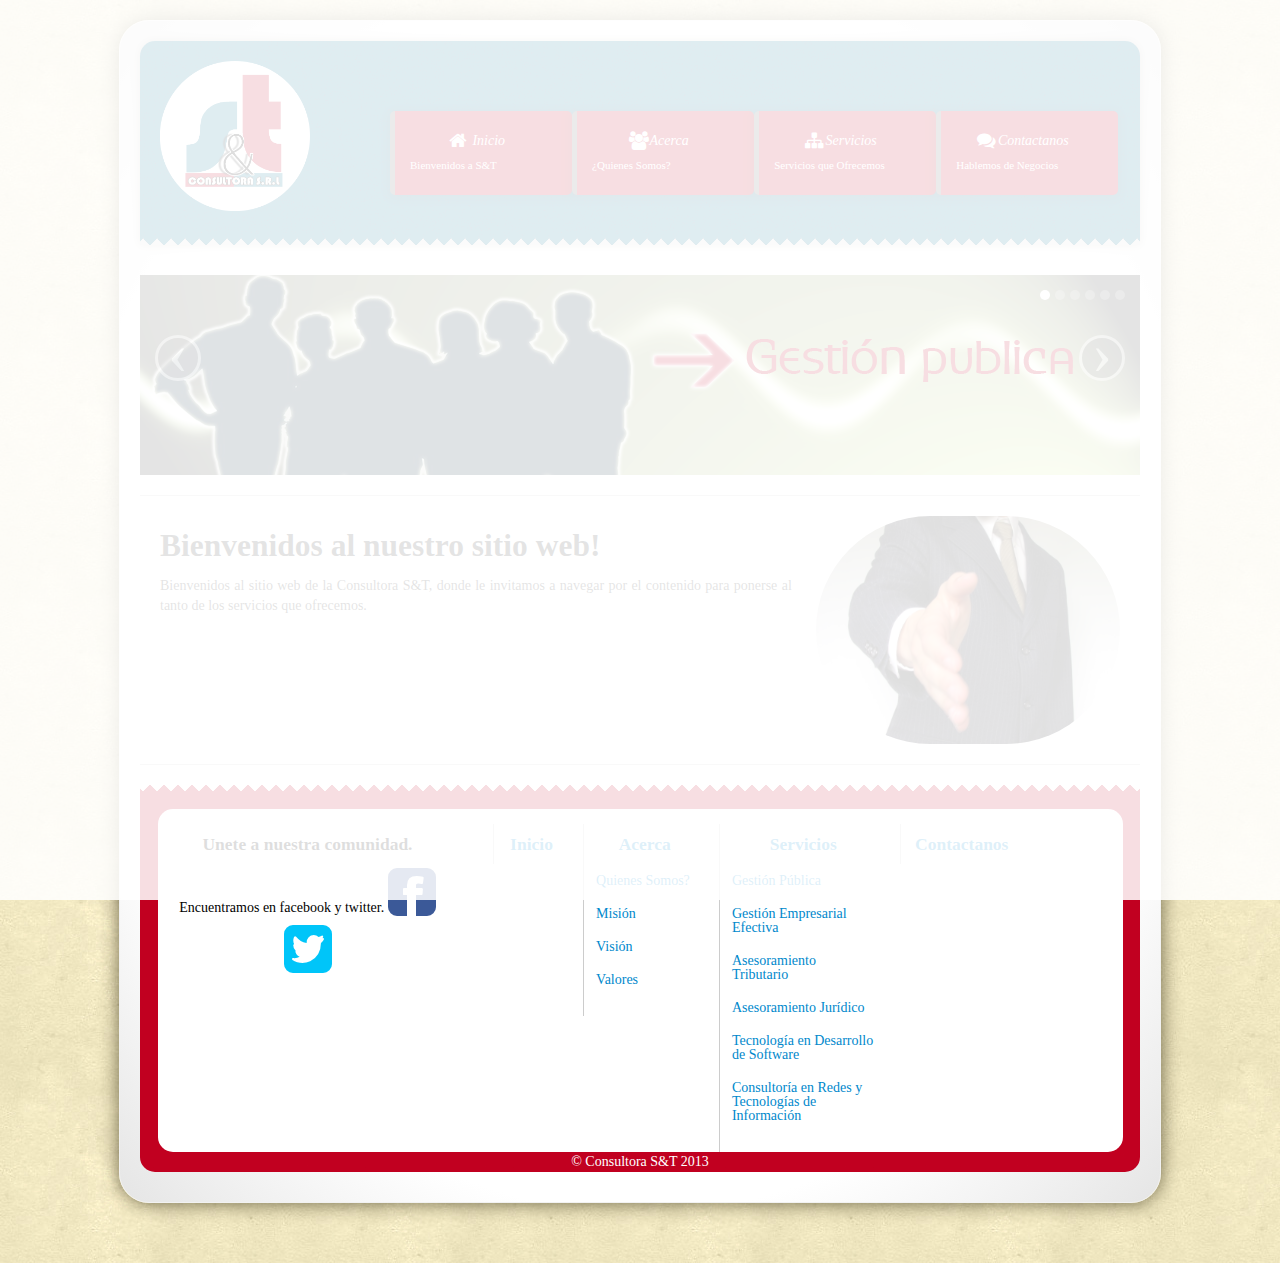
==== commit c69dd886: "First realease" ====
--- a/index.html
+++ b/index.html
@@ -2,7 +2,7 @@
 <html lang="en">
 	<head>
 		<meta charset="utf-8">
-		<title>Consultora S&L</title>
+		<title>Consultora S&T</title>
 		<meta name="viewport" content="width=device-width, initial-scale=1.0">
 		<meta name="description" content="">
 		<meta name="author" content="">
@@ -22,24 +22,34 @@
 	<link rel="stylesheet" href="css/style.css">
 	<!--<script src="js/jquery.js" type="text/javascript" charset="utf-8" ></script>-->
 	<script src="js/jquery.1.7.2.min.js" type="text/javascript" charset="utf-8" ></script>
+	<script src="js/jquery.queryloader2.js" type="text/javascript"></script>
 	<script src="js/js.js" type="text/javascript" charset="utf-8"></script>
-	<script src="js/jquery.stellar.min.js" type="text/javascript" charset="utf-8" ></script>
-	<script src="js/waypoints.min.js" type="text/javascript" charset="utf-8" ></script>
-	<script src="js/jquery.easing.1.3.js" type="text/javascript" charset="utf-8" ></script>
-
 
 	</head>
-
 	<body>
+		<!--FB-->
+		<div id="fb-root"></div>
+		<script>(function(d, s, id) {
+		  var js, fjs = d.getElementsByTagName(s)[0];
+		  if (d.getElementById(id)) return;
+		  js = d.createElement(s); js.id = id;
+		  js.src = "//connect.facebook.net/es_LA/all.js#xfbml=1&appId=564612283571924";
+		  fjs.parentNode.insertBefore(js, fjs);
+		}(document, 'script', 'facebook-jssdk'));</script>
+		<!--FB-->
 
 		<div class="container slide-main" id="slide1">
 
-			<div class="container text-center">
-				<h3 class="text-center">Consultora S&L</h3>
-				<ul class="navigation">
+			<div class="container text-center" id="header">
+				<div class="row">
+					<div class="span2">
+						<a href=""><div id="logo" class="pull-right"></div></a>
+					</div>
+					<div class="span8">
+										<ul class="navigation" id="menu-principal">
 					<li>
 						<a href="index.html"> <h2><i class=" icon-home icon-large"></i> Inicio</h2>
-						<p>Bienvenidos a JL Design</p></a>
+						<p>Bienvenidos a S&T</p></a>
 					</li>
 					<li>
 						<a href="quieres-somos.html"> <h2><i class=" icon-group icon-large"></i>Acerca</h2>
@@ -54,50 +64,110 @@
 						<p>Hablemos de Negocios</p></a>
 					</li>
 				</ul>
+					</div>
+				</div>
 			</div>
-			<hr>
 			
 			<div id="myCarousel" class="carousel slide">
 				<ol class="carousel-indicators">
 					<li data-target="#myCarousel" data-slide-to="0" class="active"></li>
 					<li data-target="#myCarousel" data-slide-to="1"></li>
 					<li data-target="#myCarousel" data-slide-to="2"></li>
+					<li data-target="#myCarousel" data-slide-to="3"></li>
+					<li data-target="#myCarousel" data-slide-to="4"></li>
+					<li data-target="#myCarousel" data-slide-to="5"></li>
 				</ol>
 				<!-- Carousel items -->
 				<div class="carousel-inner">
-					<div class="active item"><img src="img/img1.jpg"/></div>
-					<div class="item"><img src="img/img2.jpg"/></div>
-					<div class="item"><img src="img/img3.jpg"/></div>
+					<div class="active item">
+						<a href="servicios.html#title-collapseOne"><img src="img/banner1.png"/></a>
+					</div>
+					<div class="item">
+						<a href="servicios.html#title-collapseTwo"><img src="img/banner2.png"/></a>
+					</div>
+					<div class="item">
+						<a href="servicios.html#title-collapseThree"><img src="img/banner3.png"/></a>
+					</div>
+					<div class="item">
+						<a href="servicios.html#title-collapseFour"><img src="img/banner4.png"/></a>
+					</div>
+					<div class="item">
+						<a href="servicios.html#title-collapseFive"><img src="img/banner5.png"/></a>
+					</div>
+					<div class="item">
+						<a href="servicios.html#title-collapseSix"><img src="img/banner6.png"/></a>
+					</div>
 				</div>
 				<!-- Carousel nav -->
 				<a class="carousel-control left" href="#myCarousel" data-slide="prev">&lsaquo;</a>
 				<a class="carousel-control right" href="#myCarousel" data-slide="next">&rsaquo;</a>
 			</div>
 			
-			<hr>
+		
 
 			<!-- Example row of columns -->
-			<div class="row-fluid">
-				<div class="span12">
-					<h2>Bienvenidos al Sitio Web!</h2>
-					<p>Bienvenidos al sitio web de la Consultora S&L, donde le invitamos a navegar 
-					por el contenido para ponerse al tanto de los servicios que ofrecemos.
-					</p>
+			<div class="container-fluid" id="container-content">
+				<div class="row-fluid" >
+					<div class="span8">
+						<h2>Bienvenidos al nuestro sitio web!</h2>
+						<p>Bienvenidos al sitio web de la Consultora S&T, donde le invitamos a navegar 
+						por el contenido para ponerse al tanto de los servicios que ofrecemos.
+						</p>
+					</div>
+					<div class="span4">
+						<img src="img/shakehand.jpg" alt="" class="img-circle"/>
+					</div>
 				</div>
 			</div>
-			<hr>
 		
 			<div class="footer">
-				<div class="container-fluid">
-					<p class="text-center">Contacta con nostros en las redes Sociales.</p>
-					<div class="row-fluid">
-						<div class="span4">1</div>
-						<div class="span4">2</div>
-						<div class="span4">3</div>
+				<div class="container" id="container-footer">
+					<div class="row">
+						<div class="span3">
+							<h4 class="text-center">Unete a nuestra comunidad.</h4>
+							<p class="text-center">
+								Encuentramos en facebook y twitter.
+								<a href="" id="link-icon-fb"><i class="icon-facebook-sign icon-4x"></i></a>
+								<a href="" id="link-icon-tw"><i class="icon-twitter-sign icon-4x"></i></a>
+							</p>
+							<div class="fb-like" data-href="" data-send="true" data-width="50" data-show-faces="true"></div>
+						</div>
+						<div class="span6 text-center">
+							<div class="container-fluid">
+								<div class="row-fluid">
+									<div class="span2 text-left menu-bottom">
+										<h4 class="text-center"><a href="">Inicio</a></h4>
+									</div>
+									<div class="span3 text-left menu-bottom">
+										<h4 class="text-center"><a href="">Acerca</a></h4>
+										<ul class="nav nav-pills nav-stacked">
+											<li><a href="">Quienes Somos?</a></li>
+											<li><a href="">Misión</a></li>
+											<li><a href="">Visión</a></li>
+											<li><a href="">Valores</a></li>
+										</ul>
+									</div>
+									<div class="span4 text-left menu-bottom" >
+										<h4 class="text-center"><a href="">Servicios</a></h4>
+										<ul class="nav nav-pills nav-stacked">
+											<li><a href="">Gestión Pública</a></li>
+											<li><a href="">Gestión Empresarial Efectiva</a></li>
+											<li><a href="">Asesoramiento Tributario</a></li>
+											<li><a href="">Asesoramiento Jurídico</a></li>
+											<li><a href="">Tecnología en Desarrollo de Software</a></li>
+											<li><a href="">Consultoría en Redes y Tecnologías de Información</a></li>
+										</ul>
+									</div>
+									<div class="span3 menu-bottom">
+										<h4 class="text-center"><a href="">Contactanos</a></h4>
+									</div>
+								</div>
+							</div>
+						</div>
 					</div>
 					
 				</div>
-				<p class="text-center">&copy; Consultora S&L 2013</p>
+				<p class="text-center">&copy; Consultora S&T 2013</p>
 			</div>
 
 		</div> <!-- /container -->
--- a/css/style.css
+++ b/css/style.css
@@ -10,6 +10,55 @@
 background-position: fixed;
 }
 
+#logo{
+	background-image: url('../img/logo-v3.png');
+	background-repeat: no-repeat;
+	background-size: 100%;
+	width: 150px;
+	height: 150px;
+
+}
+#header{
+	-moz-border-radius-topleft: 15px;
+	-webkit-border-top-left-radius: 15px;
+	 border-top-left-radius: 15px;
+	-moz-border-radius-topright: 15px;
+	-webkit-border-top-right-radius: 15px;
+	border-top-right-radius: 15px;
+	-webkit-box-shadow: 0px 0px 10px rgba(58, 51, 21, 0.3);
+	-moz-box-shadow:    0px 0px 10px rgba(58, 51, 21, 0.3);
+	box-shadow:         0px 0px 10px rgba(58, 51, 21, 0.3);
+	background: url(../img/fondo-azul-noise.png);
+	padding-top: 20px;
+	padding-bottom: 20px;
+	border-style: solid;
+	border-width: 0px 0px 14px;
+	-moz-border-image: url(../img/border.png) 27 repeat;
+	-webkit-border-image: url(../img/border.png) 27 repeat;
+	-o-border-image: url(../img/border.png) 27 repeat;
+	border-image: url(../img/border.png) 27 fill repeat;
+	margin-bottom: 30px;
+}
+
+#container-content{
+	border-top: 1px solid #ccc;
+	border-bottom: 1px solid #ccc;
+	padding-top: 20px;
+	padding-bottom: 20px;
+	/*color: white;
+	background: url(../img/fondo-rojo-noise.png);
+	background-color: #fff6cf;
+	padding-top: 20px;
+	padding-bottom: 20px;
+	border-style: solid;
+	border-width: 14px 0px 14px;
+	-moz-border-image: url(../img/border-without-shadow.png) 27 repeat;
+	-webkit-border-image: url(../img/border-without-shadow.png) 27 repeat;
+	-o-border-image: url(../img/border-without-shadow.png) 27 repeat;
+	border-image: url(../img/border-without-shadow.png) 27 fill repeat;
+	*/
+}
+
 /* Custom container */
 .container {
 margin: 0 auto;
@@ -29,12 +78,24 @@
 .menu-fijo{
 	position: fixed;
 	top: 100;
+	left: 100;
 	width: 150px;
 	z-index: 1020;
 }
 .menu-fijo-desplazado{
 	position: fixed;
 	top: 0;
+	left: 100;
+	width: 150px;
+	z-index: 1020;
+
+}
+.menu-fijo-abajo{
+	background-color: #fff;
+	position: fixed;
+	top: 0;
+	left: 0;
+	display: inline;
 	width: 150px;
 	z-index: 1020;
 }
@@ -109,7 +170,7 @@
  
 .navigation li {
 	box-shadow: 0 2px 10px 2px rgba(0, 0, 0, 0.2);
-	width: 20%;
+	width: 23%;
 	border-left: 5px solid #666;
 	float: left;
 	cursor: pointer;
@@ -118,8 +179,9 @@
 	-moz-transition: all 0.3s ease-in;
 	-o-transition: all 0.3s ease-in;
 	-webkit-border-radius: 5px;
--moz-border-radius: 5px;
-border-radius: 5px;
+	-moz-border-radius: 5px;
+	border-radius: 5px;
+	background-color: #c1001f;
 }
  
 /*
@@ -133,6 +195,7 @@
 	font-size: 14px;
 	margin-bottom: 5px;
 	line-height: 16px;
+	color: white;
 }
  
 /*
@@ -141,7 +204,7 @@
  
 .navigation li p {
 	font-size: 11px;
-	color: #999;
+	color: white;
 	-webkit-transition: all 0.1s ease-in;
 	-moz-transition: all 0.1s ease-in;
 	-o-transition: all 0.1s ease-in;
@@ -153,71 +216,97 @@
 */
  
 .navigation li:hover {
-	background: #333;
+	background: white;
 	border-left: 5px solid #000;
 }
  
 .navigation li:hover h2 {
 	font-weight: bold;
-	color: #fff;
+	color: black;
 }
  
 .navigation li:hover p {
-	color: #ccc;
+	color: black;
 	padding-left: 5px;
 }
 
-
-/* Customize the navbar links to be fill the entire space of the .navbar 
-.navbar .navbar-inner {
-	padding: 0;
-
-}
-.navbar .nav {
-	margin: 0;
-	display: table;
+.footer{
+	margin-top: 20px;
+	padding-top: 10px;
+	background: url(../img/fondo-rojo-noise.png);
+	border-top: 1px solid #eeeeee;
+	-moz-border-radius-bottomright: 15px;
+	-webkit-border-bottom-right-radius: 15px;
+	border-bottom-right-radius: 15px;
+	-moz-border-radius-bottomleft: 15px;
+	-webkit-border-bottom-left-radius: 15px;
+	border-bottom-left-radius: 15px;
+	border-style: solid;
+	border-width: 14px 0px 0px;
+	-moz-border-image: url(../img/border-rojo.png) 27 repeat;
+	-webkit-border-image: url(../img/border-rojo.png) 27 repeat;
+	-o-border-image: url(../img/border-rojo.png) 27 repeat;
+	border-image: url(../img/border-rojo.png) 27 fill repeat;
+}
+.footer{
+	color: white;
+}
+#link-icon-fb{
+	color: #3b5998;
+}
+#link-icon-fb:hover{
+	color: #00204e;
+}
+#link-icon-tw{
+	color: #00c5f9;
+}
+#link-icon-tw:hover{
+	color: #00a0df;
+}
+#loading-image{
+	display: none;
+}
+#alert-result{
+	display: none;
+}
+
+.box-facebook{
+	width: 350px;
+	height: 300px;
+	background-color: #3b5998;
+	position: fixed;
+	top: 100;
+	z-index: 1020;
+	padding: 10px;
+	border-radius: 15px 15px 15px 15px;
+-moz-border-radius: 15px 15px 15px 15px;
+-webkit-border-radius: 15px 15px 15px 15px;
+border: 0px solid #000000;
+}
+
+.box-inside-facebook{
+	background-color: #fff;
 	width: 100%;
-
-}
-
-.navbar .nav li {
-	display: table-cell;
-	width: 1%;
-	float: none;
-
-}
-.navbar .nav li a {
-	font-weight: bold;
-	text-align: center;
-	color: #000000;
-	width: 140px;
-	border-left: 5px solid #666;
-	cursor: pointer;
-	list-style-type: none;
-	padding: 10px 30px 10px 15px;
-	-webkit-transition: all 0.3s ease-in;
-	-moz-transition: all 0.3s ease-in;
-	-o-transition: all 0.3s ease-in;
-	}
-.navbar .nav li:hover{
-	background-color: black;
-	}
-.navbar .nav .active a{
-	background: rgb(255, 255, 255) transparent;
-	-webkit-box-shadow: none;
-	-moz-box-shadow:    none;
-	box-shadow:         none;
-} 
-
-
-.navbar .nav li:first-child a {
-	border-left: 0;
-	border-radius: 3px 0 0 3px;
-}
-.navbar .nav li:last-child a {
-	border-right: 0;
-	border-radius: 0 3px 3px 0;
-}*/
-.footer{
-
-}+	height: 100%;
+	border-radius: 15px 15px 15px 15px;
+-moz-border-radius: 15px 15px 15px 15px;
+-webkit-border-radius: 15px 15px 15px 15px;
+border: 0px solid #000000;
+padding: 10px;
+}
+
+#container-footer{
+	background-color: white;
+	color: black;
+	width: 95%;
+	padding-top: 15px;
+	padding-left: 15px;
+	border-radius: 15px 15px 15px 15px;
+	-moz-border-radius: 15px 15px 15px 15px;
+	-webkit-border-radius: 15px 15px 15px 15px;
+	border: 0px solid #000000;
+}
+
+.menu-bottom{
+	border-left:1px solid #ccc;
+}
